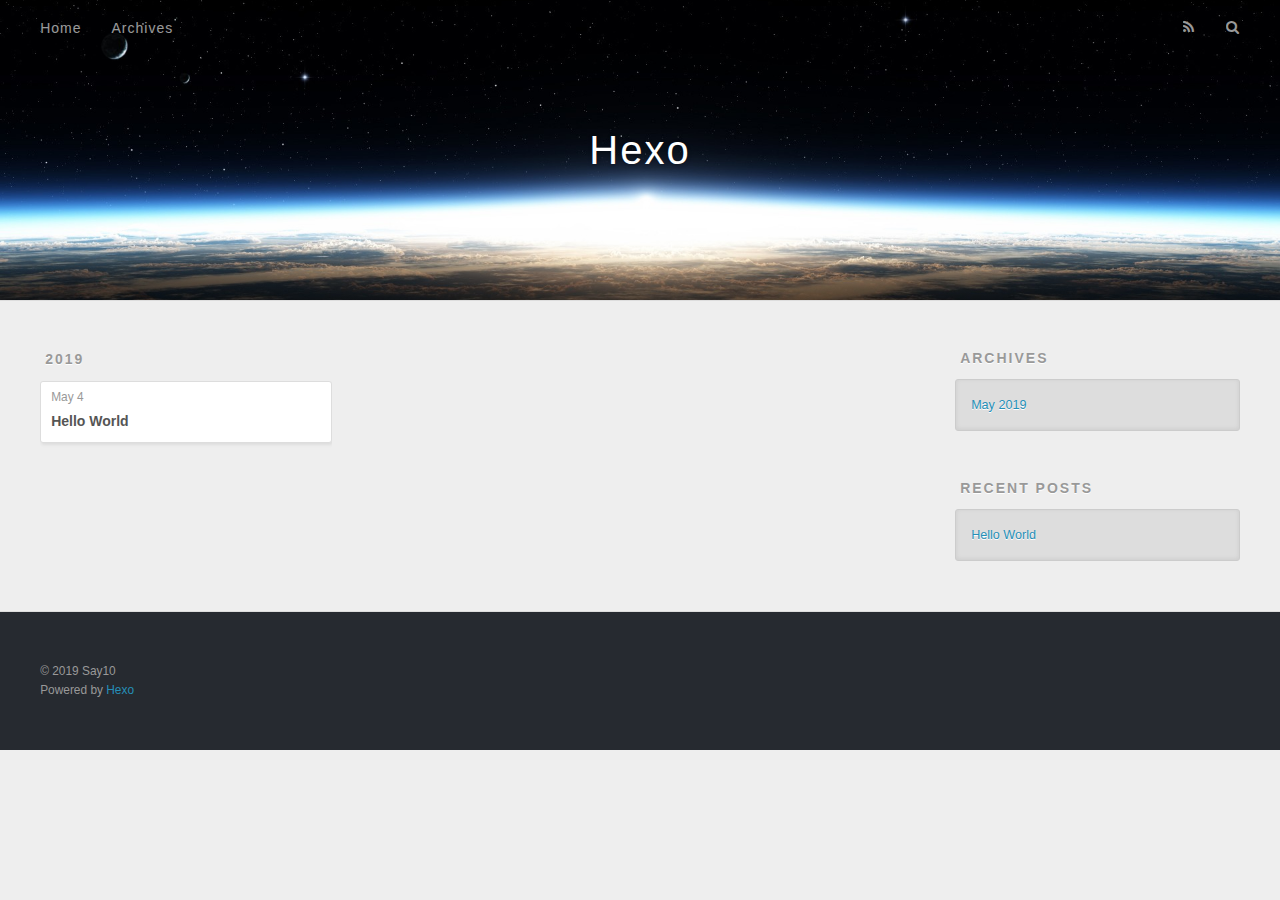
==== archives/index.html @ f23dee53 "Site updated: 2019-05-04 13:45:22" ====
<!DOCTYPE html>
<html>
<head><meta name="generator" content="Hexo 3.8.0">
  <meta charset="utf-8">
  

  
  <title>Archives | Hexo</title>
  <meta name="viewport" content="width=device-width, initial-scale=1, maximum-scale=1">
  <meta property="og:type" content="website">
<meta property="og:title" content="Hexo">
<meta property="og:url" content="https://netyas.github.io/archives/index.html">
<meta property="og:site_name" content="Hexo">
<meta property="og:locale" content="default">
<meta name="twitter:card" content="summary">
<meta name="twitter:title" content="Hexo">
  
    <link rel="alternate" href="/atom.xml" title="Hexo" type="application/atom+xml">
  
  
    <link rel="icon" href="/favicon.png">
  
  
    <link href="//fonts.googleapis.com/css?family=Source+Code+Pro" rel="stylesheet" type="text/css">
  
  <link rel="stylesheet" href="/css/style.css">
</head>
</html>
<body>
  <div id="container">
    <div id="wrap">
      <header id="header">
  <div id="banner"></div>
  <div id="header-outer" class="outer">
    <div id="header-title" class="inner">
      <h1 id="logo-wrap">
        <a href="/" id="logo">Hexo</a>
      </h1>
      
    </div>
    <div id="header-inner" class="inner">
      <nav id="main-nav">
        <a id="main-nav-toggle" class="nav-icon"></a>
        
          <a class="main-nav-link" href="/">Home</a>
        
          <a class="main-nav-link" href="/archives">Archives</a>
        
      </nav>
      <nav id="sub-nav">
        
          <a id="nav-rss-link" class="nav-icon" href="/atom.xml" title="RSS Feed"></a>
        
        <a id="nav-search-btn" class="nav-icon" title="Search"></a>
      </nav>
      <div id="search-form-wrap">
        <form action="//google.com/search" method="get" accept-charset="UTF-8" class="search-form"><input type="search" name="q" class="search-form-input" placeholder="Search"><button type="submit" class="search-form-submit">&#xF002;</button><input type="hidden" name="sitesearch" value="https://netyas.github.io"></form>
      </div>
    </div>
  </div>
</header>
      <div class="outer">
        <section id="main">
  
  
    
    
      
      
      <section class="archives-wrap">
        <div class="archive-year-wrap">
          <a href="/archives/2019" class="archive-year">2019</a>
        </div>
        <div class="archives">
    
    <article class="archive-article archive-type-post">
  <div class="archive-article-inner">
    <header class="archive-article-header">
      <a href="/2019/05/04/hello-world/" class="archive-article-date">
  <time datetime="2019-05-04T12:26:43.002Z" itemprop="datePublished">May 4</time>
</a>
      
  
    <h1 itemprop="name">
      <a class="archive-article-title" href="/2019/05/04/hello-world/">Hello World</a>
    </h1>
  

    </header>
  </div>
</article>
  
  
    </div></section>
  


</section>
        
          <aside id="sidebar">
  
    

  
    

  
    
  
    
  <div class="widget-wrap">
    <h3 class="widget-title">Archives</h3>
    <div class="widget">
      <ul class="archive-list"><li class="archive-list-item"><a class="archive-list-link" href="/archives/2019/05/">May 2019</a></li></ul>
    </div>
  </div>


  
    
  <div class="widget-wrap">
    <h3 class="widget-title">Recent Posts</h3>
    <div class="widget">
      <ul>
        
          <li>
            <a href="/2019/05/04/hello-world/">Hello World</a>
          </li>
        
      </ul>
    </div>
  </div>

  
</aside>
        
      </div>
      <footer id="footer">
  
  <div class="outer">
    <div id="footer-info" class="inner">
      &copy; 2019 Say10<br>
      Powered by <a href="http://hexo.io/" target="_blank">Hexo</a>
    </div>
  </div>
</footer>
    </div>
    <nav id="mobile-nav">
  
    <a href="/" class="mobile-nav-link">Home</a>
  
    <a href="/archives" class="mobile-nav-link">Archives</a>
  
</nav>
    

<script src="//ajax.googleapis.com/ajax/libs/jquery/2.0.3/jquery.min.js"></script>


  <link rel="stylesheet" href="/fancybox/jquery.fancybox.css">
  <script src="/fancybox/jquery.fancybox.pack.js"></script>


<script src="/js/script.js"></script>



  </div>
</body>
</html>
---- css/style.css ----
body {
  width: 100%;
}
body:before,
body:after {
  content: "";
  display: table;
}
body:after {
  clear: both;
}
html,
body,
div,
span,
applet,
object,
iframe,
h1,
h2,
h3,
h4,
h5,
h6,
p,
blockquote,
pre,
a,
abbr,
acronym,
address,
big,
cite,
code,
del,
dfn,
em,
img,
ins,
kbd,
q,
s,
samp,
small,
strike,
strong,
sub,
sup,
tt,
var,
dl,
dt,
dd,
ol,
ul,
li,
fieldset,
form,
label,
legend,
table,
caption,
tbody,
tfoot,
thead,
tr,
th,
td {
  margin: 0;
  padding: 0;
  border: 0;
  outline: 0;
  font-weight: inherit;
  font-style: inherit;
  font-family: inherit;
  font-size: 100%;
  vertical-align: baseline;
}
body {
  line-height: 1;
  color: #000;
  background: #fff;
}
ol,
ul {
  list-style: none;
}
table {
  border-collapse: separate;
  border-spacing: 0;
  vertical-align: middle;
}
caption,
th,
td {
  text-align: left;
  font-weight: normal;
  vertical-align: middle;
}
a img {
  border: none;
}
input,
button {
  margin: 0;
  padding: 0;
}
input::-moz-focus-inner,
button::-moz-focus-inner {
  border: 0;
  padding: 0;
}
@font-face {
  font-family: FontAwesome;
  font-style: normal;
  font-weight: normal;
  src: url("fonts/fontawesome-webfont.eot?v=#4.0.3");
  src: url("fonts/fontawesome-webfont.eot?#iefix&v=#4.0.3") format("embedded-opentype"), url("fonts/fontawesome-webfont.woff?v=#4.0.3") format("woff"), url("fonts/fontawesome-webfont.ttf?v=#4.0.3") format("truetype"), url("fonts/fontawesome-webfont.svg#fontawesomeregular?v=#4.0.3") format("svg");
}
html,
body,
#container {
  height: 100%;
}
body {
  background: #eee;
  font: 14px -apple-system, BlinkMacSystemFont, "Segoe UI", "Roboto", "Oxygen", "Ubuntu", "Cantarell", "Fira Sans", "Droid Sans", "Helvetica Neue", sans-serif;
  -webkit-text-size-adjust: 100%;
}
.outer {
  max-width: 1220px;
  margin: 0 auto;
  padding: 0 20px;
}
.outer:before,
.outer:after {
  content: "";
  display: table;
}
.outer:after {
  clear: both;
}
.inner {
  display: inline;
  float: left;
  width: 98.33333333333333%;
  margin: 0 0.833333333333333%;
}
.left,
.alignleft {
  float: left;
}
.right,
.alignright {
  float: right;
}
.clear {
  clear: both;
}
#container {
  position: relative;
}
.mobile-nav-on {
  overflow: hidden;
}
#wrap {
  height: 100%;
  width: 100%;
  position: absolute;
  top: 0;
  left: 0;
  -webkit-transition: 0.2s ease-out;
  -moz-transition: 0.2s ease-out;
  -ms-transition: 0.2s ease-out;
  transition: 0.2s ease-out;
  z-index: 1;
  background: #eee;
}
.mobile-nav-on #wrap {
  left: 280px;
}
@media screen and (min-width: 768px) {
  #main {
    display: inline;
    float: left;
    width: 73.33333333333333%;
    margin: 0 0.833333333333333%;
  }
}
.article-date,
.article-category-link,
.archive-year,
.widget-title {
  text-decoration: none;
  text-transform: uppercase;
  letter-spacing: 2px;
  color: #999;
  margin-bottom: 1em;
  margin-left: 5px;
  line-height: 1em;
  text-shadow: 0 1px #fff;
  font-weight: bold;
}
.article-inner,
.archive-article-inner {
  background: #fff;
  -webkit-box-shadow: 1px 2px 3px #ddd;
  box-shadow: 1px 2px 3px #ddd;
  border: 1px solid #ddd;
  border-radius: 3px;
}
.article-entry h1,
.widget h1 {
  font-size: 2em;
}
.article-entry h2,
.widget h2 {
  font-size: 1.5em;
}
.article-entry h3,
.widget h3 {
  font-size: 1.3em;
}
.article-entry h4,
.widget h4 {
  font-size: 1.2em;
}
.article-entry h5,
.widget h5 {
  font-size: 1em;
}
.article-entry h6,
.widget h6 {
  font-size: 1em;
  color: #999;
}
.article-entry hr,
.widget hr {
  border: 1px dashed #ddd;
}
.article-entry strong,
.widget strong {
  font-weight: bold;
}
.article-entry em,
.widget em,
.article-entry cite,
.widget cite {
  font-style: italic;
}
.article-entry sup,
.widget sup,
.article-entry sub,
.widget sub {
  font-size: 0.75em;
  line-height: 0;
  position: relative;
  vertical-align: baseline;
}
.article-entry sup,
.widget sup {
  top: -0.5em;
}
.article-entry sub,
.widget sub {
  bottom: -0.2em;
}
.article-entry small,
.widget small {
  font-size: 0.85em;
}
.article-entry acronym,
.widget acronym,
.article-entry abbr,
.widget abbr {
  border-bottom: 1px dotted;
}
.article-entry ul,
.widget ul,
.article-entry ol,
.widget ol,
.article-entry dl,
.widget dl {
  margin: 0 20px;
  line-height: 1.6em;
}
.article-entry ul ul,
.widget ul ul,
.article-entry ol ul,
.widget ol ul,
.article-entry ul ol,
.widget ul ol,
.article-entry ol ol,
.widget ol ol {
  margin-top: 0;
  margin-bottom: 0;
}
.article-entry ul,
.widget ul {
  list-style: disc;
}
.article-entry ol,
.widget ol {
  list-style: decimal;
}
.article-entry dt,
.widget dt {
  font-weight: bold;
}
#header {
  height: 300px;
  position: relative;
  border-bottom: 1px solid #ddd;
}
#header:before,
#header:after {
  content: "";
  position: absolute;
  left: 0;
  right: 0;
  height: 40px;
}
#header:before {
  top: 0;
  background: -webkit-linear-gradient(rgba(0,0,0,0.2), transparent);
  background: -moz-linear-gradient(rgba(0,0,0,0.2), transparent);
  background: -ms-linear-gradient(rgba(0,0,0,0.2), transparent);
  background: linear-gradient(rgba(0,0,0,0.2), transparent);
}
#header:after {
  bottom: 0;
  background: -webkit-linear-gradient(transparent, rgba(0,0,0,0.2));
  background: -moz-linear-gradient(transparent, rgba(0,0,0,0.2));
  background: -ms-linear-gradient(transparent, rgba(0,0,0,0.2));
  background: linear-gradient(transparent, rgba(0,0,0,0.2));
}
#header-outer {
  height: 100%;
  position: relative;
}
#header-inner {
  position: relative;
  overflow: hidden;
}
#banner {
  position: absolute;
  top: 0;
  left: 0;
  width: 100%;
  height: 100%;
  background: url("images/banner.jpg") center #000;
  -webkit-background-size: cover;
  -moz-background-size: cover;
  background-size: cover;
  z-index: -1;
}
#header-title {
  text-align: center;
  height: 40px;
  position: absolute;
  top: 50%;
  left: 0;
  margin-top: -20px;
}
#logo,
#subtitle {
  text-decoration: none;
  color: #fff;
  font-weight: 300;
  text-shadow: 0 1px 4px rgba(0,0,0,0.3);
}
#logo {
  font-size: 40px;
  line-height: 40px;
  letter-spacing: 2px;
}
#subtitle {
  font-size: 16px;
  line-height: 16px;
  letter-spacing: 1px;
}
#subtitle-wrap {
  margin-top: 16px;
}
#main-nav {
  float: left;
  margin-left: -15px;
}
.nav-icon,
.main-nav-link {
  float: left;
  color: #fff;
  opacity: 0.6;
  text-decoration: none;
  text-shadow: 0 1px rgba(0,0,0,0.2);
  -webkit-transition: opacity 0.2s;
  -moz-transition: opacity 0.2s;
  -ms-transition: opacity 0.2s;
  transition: opacity 0.2s;
  display: block;
  padding: 20px 15px;
}
.nav-icon:hover,
.main-nav-link:hover {
  opacity: 1;
}
.nav-icon {
  font-family: FontAwesome;
  text-align: center;
  font-size: 14px;
  width: 14px;
  height: 14px;
  padding: 20px 15px;
  position: relative;
  cursor: pointer;
}
.main-nav-link {
  font-weight: 300;
  letter-spacing: 1px;
}
@media screen and (max-width: 479px) {
  .main-nav-link {
    display: none;
  }
}
#main-nav-toggle {
  display: none;
}
#main-nav-toggle:before {
  content: "\f0c9";
}
@media screen and (max-width: 479px) {
  #main-nav-toggle {
    display: block;
  }
}
#sub-nav {
  float: right;
  margin-right: -15px;
}
#nav-rss-link:before {
  content: "\f09e";
}
#nav-search-btn:before {
  content: "\f002";
}
#search-form-wrap {
  position: absolute;
  top: 15px;
  width: 150px;
  height: 30px;
  right: -150px;
  opacity: 0;
  -webkit-transition: 0.2s ease-out;
  -moz-transition: 0.2s ease-out;
  -ms-transition: 0.2s ease-out;
  transition: 0.2s ease-out;
}
#search-form-wrap.on {
  opacity: 1;
  right: 0;
}
@media screen and (max-width: 479px) {
  #search-form-wrap {
    width: 100%;
    right: -100%;
  }
}
.search-form {
  position: absolute;
  top: 0;
  left: 0;
  right: 0;
  background: #fff;
  padding: 5px 15px;
  border-radius: 15px;
  -webkit-box-shadow: 0 0 10px rgba(0,0,0,0.3);
  box-shadow: 0 0 10px rgba(0,0,0,0.3);
}
.search-form-input {
  border: none;
  background: none;
  color: #555;
  width: 100%;
  font: 13px -apple-system, BlinkMacSystemFont, "Segoe UI", "Roboto", "Oxygen", "Ubuntu", "Cantarell", "Fira Sans", "Droid Sans", "Helvetica Neue", sans-serif;
  outline: none;
}
.search-form-input::-webkit-search-results-decoration,
.search-form-input::-webkit-search-cancel-button {
  -webkit-appearance: none;
}
.search-form-submit {
  position: absolute;
  top: 50%;
  right: 10px;
  margin-top: -7px;
  font: 13px FontAwesome;
  border: none;
  background: none;
  color: #bbb;
  cursor: pointer;
}
.search-form-submit:hover,
.search-form-submit:focus {
  color: #777;
}
.article {
  margin: 50px 0;
}
.article-inner {
  overflow: hidden;
}
.article-meta:before,
.article-meta:after {
  content: "";
  display: table;
}
.article-meta:after {
  clear: both;
}
.article-date {
  float: left;
}
.article-category {
  float: left;
  line-height: 1em;
  color: #ccc;
  text-shadow: 0 1px #fff;
  margin-left: 8px;
}
.article-category:before {
  content: "\2022";
}
.article-category-link {
  margin: 0 12px 1em;
}
.article-header {
  padding: 20px 20px 0;
}
.article-title {
  text-decoration: none;
  font-size: 2em;
  font-weight: bold;
  color: #555;
  line-height: 1.1em;
  -webkit-transition: color 0.2s;
  -moz-transition: color 0.2s;
  -ms-transition: color 0.2s;
  transition: color 0.2s;
}
a.article-title:hover {
  color: #258fb8;
}
.article-entry {
  color: #555;
  padding: 0 20px;
}
.article-entry:before,
.article-entry:after {
  content: "";
  display: table;
}
.article-entry:after {
  clear: both;
}
.article-entry p,
.article-entry table {
  line-height: 1.6em;
  margin: 1.6em 0;
}
.article-entry h1,
.article-entry h2,
.article-entry h3,
.article-entry h4,
.article-entry h5,
.article-entry h6 {
  font-weight: bold;
}
.article-entry h1,
.article-entry h2,
.article-entry h3,
.article-entry h4,
.article-entry h5,
.article-entry h6 {
  line-height: 1.1em;
  margin: 1.1em 0;
}
.article-entry a {
  color: #258fb8;
  text-decoration: none;
}
.article-entry a:hover {
  text-decoration: underline;
}
.article-entry ul,
.article-entry ol,
.article-entry dl {
  margin-top: 1.6em;
  margin-bottom: 1.6em;
}
.article-entry img,
.article-entry video {
  max-width: 100%;
  height: auto;
  display: block;
  margin: auto;
}
.article-entry iframe {
  border: none;
}
.article-entry table {
  width: 100%;
  border-collapse: collapse;
  border-spacing: 0;
}
.article-entry th {
  font-weight: bold;
  border-bottom: 3px solid #ddd;
  padding-bottom: 0.5em;
}
.article-entry td {
  border-bottom: 1px solid #ddd;
  padding: 10px 0;
}
.article-entry blockquote {
  font-family: Georgia, "Times New Roman", serif;
  font-size: 1.4em;
  margin: 1.6em 20px;
  text-align: center;
}
.article-entry blockquote footer {
  font-size: 14px;
  margin: 1.6em 0;
  font-family: -apple-system, BlinkMacSystemFont, "Segoe UI", "Roboto", "Oxygen", "Ubuntu", "Cantarell", "Fira Sans", "Droid Sans", "Helvetica Neue", sans-serif;
}
.article-entry blockquote footer cite:before {
  content: "—";
  padding: 0 0.5em;
}
.article-entry .pullquote {
  text-align: left;
  width: 45%;
  margin: 0;
}
.article-entry .pullquote.left {
  margin-left: 0.5em;
  margin-right: 1em;
}
.article-entry .pullquote.right {
  margin-right: 0.5em;
  margin-left: 1em;
}
.article-entry .caption {
  color: #999;
  display: block;
  font-size: 0.9em;
  margin-top: 0.5em;
  position: relative;
  text-align: center;
}
.article-entry .video-container {
  position: relative;
  padding-top: 56.25%;
  height: 0;
  overflow: hidden;
}
.article-entry .video-container iframe,
.article-entry .video-container object,
.article-entry .video-container embed {
  position: absolute;
  top: 0;
  left: 0;
  width: 100%;
  height: 100%;
  margin-top: 0;
}
.article-more-link a {
  display: inline-block;
  line-height: 1em;
  padding: 6px 15px;
  border-radius: 15px;
  background: #eee;
  color: #999;
  text-shadow: 0 1px #fff;
  text-decoration: none;
}
.article-more-link a:hover {
  background: #258fb8;
  color: #fff;
  text-decoration: none;
  text-shadow: 0 1px #1e7293;
}
.article-footer {
  font-size: 0.85em;
  line-height: 1.6em;
  border-top: 1px solid #ddd;
  padding-top: 1.6em;
  margin: 0 20px 20px;
}
.article-footer:before,
.article-footer:after {
  content: "";
  display: table;
}
.article-footer:after {
  clear: both;
}
.article-footer a {
  color: #999;
  text-decoration: none;
}
.article-footer a:hover {
  color: #555;
}
.article-tag-list-item {
  float: left;
  margin-right: 10px;
}
.article-tag-list-link:before {
  content: "#";
}
.article-comment-link {
  float: right;
}
.article-comment-link:before {
  content: "\f075";
  font-family: FontAwesome;
  padding-right: 8px;
}
.article-share-link {
  cursor: pointer;
  float: right;
  margin-left: 20px;
}
.article-share-link:before {
  content: "\f064";
  font-family: FontAwesome;
  padding-right: 6px;
}
#article-nav {
  position: relative;
}
#article-nav:before,
#article-nav:after {
  content: "";
  display: table;
}
#article-nav:after {
  clear: both;
}
@media screen and (min-width: 768px) {
  #article-nav {
    margin: 50px 0;
  }
  #article-nav:before {
    width: 8px;
    height: 8px;
    position: absolute;
    top: 50%;
    left: 50%;
    margin-top: -4px;
    margin-left: -4px;
    content: "";
    border-radius: 50%;
    background: #ddd;
    -webkit-box-shadow: 0 1px 2px #fff;
    box-shadow: 0 1px 2px #fff;
  }
}
.article-nav-link-wrap {
  text-decoration: none;
  text-shadow: 0 1px #fff;
  color: #999;
  -webkit-box-sizing: border-box;
  -moz-box-sizing: border-box;
  box-sizing: border-box;
  margin-top: 50px;
  text-align: center;
  display: block;
}
.article-nav-link-wrap:hover {
  color: #555;
}
@media screen and (min-width: 768px) {
  .article-nav-link-wrap {
    width: 50%;
    margin-top: 0;
  }
}
@media screen and (min-width: 768px) {
  #article-nav-newer {
    float: left;
    text-align: right;
    padding-right: 20px;
  }
}
@media screen and (min-width: 768px) {
  #article-nav-older {
    float: right;
    text-align: left;
    padding-left: 20px;
  }
}
.article-nav-caption {
  text-transform: uppercase;
  letter-spacing: 2px;
  color: #ddd;
  line-height: 1em;
  font-weight: bold;
}
#article-nav-newer .article-nav-caption {
  margin-right: -2px;
}
.article-nav-title {
  font-size: 0.85em;
  line-height: 1.6em;
  margin-top: 0.5em;
}
.article-share-box {
  position: absolute;
  display: none;
  background: #fff;
  -webkit-box-shadow: 1px 2px 10px rgba(0,0,0,0.2);
  box-shadow: 1px 2px 10px rgba(0,0,0,0.2);
  border-radius: 3px;
  margin-left: -145px;
  overflow: hidden;
  z-index: 1;
}
.article-share-box.on {
  display: block;
}
.article-share-input {
  width: 100%;
  background: none;
  -webkit-box-sizing: border-box;
  -moz-box-sizing: border-box;
  box-sizing: border-box;
  font: 14px -apple-system, BlinkMacSystemFont, "Segoe UI", "Roboto", "Oxygen", "Ubuntu", "Cantarell", "Fira Sans", "Droid Sans", "Helvetica Neue", sans-serif;
  padding: 0 15px;
  color: #555;
  outline: none;
  border: 1px solid #ddd;
  border-radius: 3px 3px 0 0;
  height: 36px;
  line-height: 36px;
}
.article-share-links {
  background: #eee;
}
.article-share-links:before,
.article-share-links:after {
  content: "";
  display: table;
}
.article-share-links:after {
  clear: both;
}
.article-share-twitter,
.article-share-facebook,
.article-share-pinterest,
.article-share-google {
  width: 50px;
  height: 36px;
  display: block;
  float: left;
  position: relative;
  color: #999;
  text-shadow: 0 1px #fff;
}
.article-share-twitter:before,
.article-share-facebook:before,
.article-share-pinterest:before,
.article-share-google:before {
  font-size: 20px;
  font-family: FontAwesome;
  width: 20px;
  height: 20px;
  position: absolute;
  top: 50%;
  left: 50%;
  margin-top: -10px;
  margin-left: -10px;
  text-align: center;
}
.article-share-twitter:hover,
.article-share-facebook:hover,
.article-share-pinterest:hover,
.article-share-google:hover {
  color: #fff;
}
.article-share-twitter:before {
  content: "\f099";
}
.article-share-twitter:hover {
  background: #00aced;
  text-shadow: 0 1px #008abe;
}
.article-share-facebook:before {
  content: "\f09a";
}
.article-share-facebook:hover {
  background: #3b5998;
  text-shadow: 0 1px #2f477a;
}
.article-share-pinterest:before {
  content: "\f0d2";
}
.article-share-pinterest:hover {
  background: #cb2027;
  text-shadow: 0 1px #a21a1f;
}
.article-share-google:before {
  content: "\f0d5";
}
.article-share-google:hover {
  background: #dd4b39;
  text-shadow: 0 1px #be3221;
}
.article-gallery {
  background: #000;
  position: relative;
}
.article-gallery-photos {
  position: relative;
  overflow: hidden;
}
.article-gallery-img {
  display: none;
  max-width: 100%;
}
.article-gallery-img:first-child {
  display: block;
}
.article-gallery-img.loaded {
  position: absolute;
  display: block;
}
.article-gallery-img img {
  display: block;
  max-width: 100%;
  margin: 0 auto;
}
#comments {
  background: #fff;
  -webkit-box-shadow: 1px 2px 3px #ddd;
  box-shadow: 1px 2px 3px #ddd;
  padding: 20px;
  border: 1px solid #ddd;
  border-radius: 3px;
  margin: 50px 0;
}
#comments a {
  color: #258fb8;
}
.archives-wrap {
  margin: 50px 0;
}
.archives:before,
.archives:after {
  content: "";
  display: table;
}
.archives:after {
  clear: both;
}
.archive-year-wrap {
  margin-bottom: 1em;
}
.archives {
  -webkit-column-gap: 10px;
  -moz-column-gap: 10px;
  column-gap: 10px;
}
@media screen and (min-width: 480px) and (max-width: 767px) {
  .archives {
    -webkit-column-count: 2;
    -moz-column-count: 2;
    column-count: 2;
  }
}
@media screen and (min-width: 768px) {
  .archives {
    -webkit-column-count: 3;
    -moz-column-count: 3;
    column-count: 3;
  }
}
.archive-article {
  -webkit-column-break-inside: avoid;
  page-break-inside: avoid;
  overflow: hidden;
  break-inside: avoid-column;
}
.archive-article-inner {
  padding: 10px;
  margin-bottom: 15px;
}
.archive-article-title {
  text-decoration: none;
  font-weight: bold;
  color: #555;
  -webkit-transition: color 0.2s;
  -moz-transition: color 0.2s;
  -ms-transition: color 0.2s;
  transition: color 0.2s;
  line-height: 1.6em;
}
.archive-article-title:hover {
  color: #258fb8;
}
.archive-article-footer {
  margin-top: 1em;
}
.archive-article-date {
  color: #999;
  text-decoration: none;
  font-size: 0.85em;
  line-height: 1em;
  margin-bottom: 0.5em;
  display: block;
}
#page-nav {
  margin: 50px auto;
  background: #fff;
  -webkit-box-shadow: 1px 2px 3px #ddd;
  box-shadow: 1px 2px 3px #ddd;
  border: 1px solid #ddd;
  border-radius: 3px;
  text-align: center;
  color: #999;
  overflow: hidden;
}
#page-nav:before,
#page-nav:after {
  content: "";
  display: table;
}
#page-nav:after {
  clear: both;
}
#page-nav a,
#page-nav span {
  padding: 10px 20px;
  line-height: 1;
  height: 2ex;
}
#page-nav a {
  color: #999;
  text-decoration: none;
}
#page-nav a:hover {
  background: #999;
  color: #fff;
}
#page-nav .prev {
  float: left;
}
#page-nav .next {
  float: right;
}
#page-nav .page-number {
  display: inline-block;
}
@media screen and (max-width: 479px) {
  #page-nav .page-number {
    display: none;
  }
}
#page-nav .current {
  color: #555;
  font-weight: bold;
}
#page-nav .space {
  color: #ddd;
}
#footer {
  background: #262a30;
  padding: 50px 0;
  border-top: 1px solid #ddd;
  color: #999;
}
#footer a {
  color: #258fb8;
  text-decoration: none;
}
#footer a:hover {
  text-decoration: underline;
}
#footer-info {
  line-height: 1.6em;
  font-size: 0.85em;
}
.article-entry pre,
.article-entry .highlight {
  background: #2d2d2d;
  margin: 0 -20px;
  padding: 15px 20px;
  border-style: solid;
  border-color: #ddd;
  border-width: 1px 0;
  overflow: auto;
  color: #ccc;
  line-height: 22.400000000000002px;
}
.article-entry .highlight .gutter pre,
.article-entry .gist .gist-file .gist-data .line-numbers {
  color: #666;
  font-size: 0.85em;
}
.article-entry pre,
.article-entry code {
  font-family: "Source Code Pro", Consolas, Monaco, Menlo, Consolas, monospace;
}
.article-entry code {
  background: #eee;
  text-shadow: 0 1px #fff;
  padding: 0 0.3em;
}
.article-entry pre code {
  background: none;
  text-shadow: none;
  padding: 0;
}
.article-entry .highlight pre {
  border: none;
  margin: 0;
  padding: 0;
}
.article-entry .highlight table {
  margin: 0;
  width: auto;
}
.article-entry .highlight td {
  border: none;
  padding: 0;
}
.article-entry .highlight figcaption {
  font-size: 0.85em;
  color: #999;
  line-height: 1em;
  margin-bottom: 1em;
}
.article-entry .highlight figcaption:before,
.article-entry .highlight figcaption:after {
  content: "";
  display: table;
}
.article-entry .highlight figcaption:after {
  clear: both;
}
.article-entry .highlight figcaption a {
  float: right;
}
.article-entry .highlight .gutter pre {
  text-align: right;
  padding-right: 20px;
}
.article-entry .highlight .line {
  height: 22.400000000000002px;
}
.article-entry .highlight .line.marked {
  background: #515151;
}
.article-entry .gist {
  margin: 0 -20px;
  border-style: solid;
  border-color: #ddd;
  border-width: 1px 0;
  background: #2d2d2d;
  padding: 15px 20px 15px 0;
}
.article-entry .gist .gist-file {
  border: none;
  font-family: "Source Code Pro", Consolas, Monaco, Menlo, Consolas, monospace;
  margin: 0;
}
.article-entry .gist .gist-file .gist-data {
  background: none;
  border: none;
}
.article-entry .gist .gist-file .gist-data .line-numbers {
  background: none;
  border: none;
  padding: 0 20px 0 0;
}
.article-entry .gist .gist-file .gist-data .line-data {
  padding: 0 !important;
}
.article-entry .gist .gist-file .highlight {
  margin: 0;
  padding: 0;
  border: none;
}
.article-entry .gist .gist-file .gist-meta {
  background: #2d2d2d;
  color: #999;
  font: 0.85em -apple-system, BlinkMacSystemFont, "Segoe UI", "Roboto", "Oxygen", "Ubuntu", "Cantarell", "Fira Sans", "Droid Sans", "Helvetica Neue", sans-serif;
  text-shadow: 0 0;
  padding: 0;
  margin-top: 1em;
  margin-left: 20px;
}
.article-entry .gist .gist-file .gist-meta a {
  color: #258fb8;
  font-weight: normal;
}
.article-entry .gist .gist-file .gist-meta a:hover {
  text-decoration: underline;
}
pre .comment,
pre .title {
  color: #999;
}
pre .variable,
pre .attribute,
pre .tag,
pre .regexp,
pre .ruby .constant,
pre .xml .tag .title,
pre .xml .pi,
pre .xml .doctype,
pre .html .doctype,
pre .css .id,
pre .css .class,
pre .css .pseudo {
  color: #f2777a;
}
pre .number,
pre .preprocessor,
pre .built_in,
pre .literal,
pre .params,
pre .constant {
  color: #f99157;
}
pre .class,
pre .ruby .class .title,
pre .css .rules .attribute {
  color: #9c9;
}
pre .string,
pre .value,
pre .inheritance,
pre .header,
pre .ruby .symbol,
pre .xml .cdata {
  color: #9c9;
}
pre .css .hexcolor {
  color: #6cc;
}
pre .function,
pre .python .decorator,
pre .python .title,
pre .ruby .function .title,
pre .ruby .title .keyword,
pre .perl .sub,
pre .javascript .title,
pre .coffeescript .title {
  color: #69c;
}
pre .keyword,
pre .javascript .function {
  color: #c9c;
}
@media screen and (max-width: 479px) {
  #mobile-nav {
    position: absolute;
    top: 0;
    left: 0;
    width: 280px;
    height: 100%;
    background: #191919;
    border-right: 1px solid #fff;
  }
}
@media screen and (max-width: 479px) {
  .mobile-nav-link {
    display: block;
    color: #999;
    text-decoration: none;
    padding: 15px 20px;
    font-weight: bold;
  }
  .mobile-nav-link:hover {
    color: #fff;
  }
}
@media screen and (min-width: 768px) {
  #sidebar {
    display: inline;
    float: left;
    width: 23.333333333333332%;
    margin: 0 0.833333333333333%;
  }
}
.widget-wrap {
  margin: 50px 0;
}
.widget {
  color: #777;
  text-shadow: 0 1px #fff;
  background: #ddd;
  -webkit-box-shadow: 0 -1px 4px #ccc inset;
  box-shadow: 0 -1px 4px #ccc inset;
  border: 1px solid #ccc;
  padding: 15px;
  border-radius: 3px;
}
.widget a {
  color: #258fb8;
  text-decoration: none;
}
.widget a:hover {
  text-decoration: underline;
}
.widget ul ul,
.widget ol ul,
.widget dl ul,
.widget ul ol,
.widget ol ol,
.widget dl ol,
.widget ul dl,
.widget ol dl,
.widget dl dl {
  margin-left: 15px;
  list-style: disc;
}
.widget {
  line-height: 1.6em;
  word-wrap: break-word;
  font-size: 0.9em;
}
.widget ul,
.widget ol {
  list-style: none;
  margin: 0;
}
.widget ul ul,
.widget ol ul,
.widget ul ol,
.widget ol ol {
  margin: 0 20px;
}
.widget ul ul,
.widget ol ul {
  list-style: disc;
}
.widget ul ol,
.widget ol ol {
  list-style: decimal;
}
.category-list-count,
.tag-list-count,
.archive-list-count {
  padding-left: 5px;
  color: #999;
  font-size: 0.85em;
}
.category-list-count:before,
.tag-list-count:before,
.archive-list-count:before {
  content: "(";
}
.category-list-count:after,
.tag-list-count:after,
.archive-list-count:after {
  content: ")";
}
.tagcloud a {
  margin-right: 5px;
  display: inline-block;
}
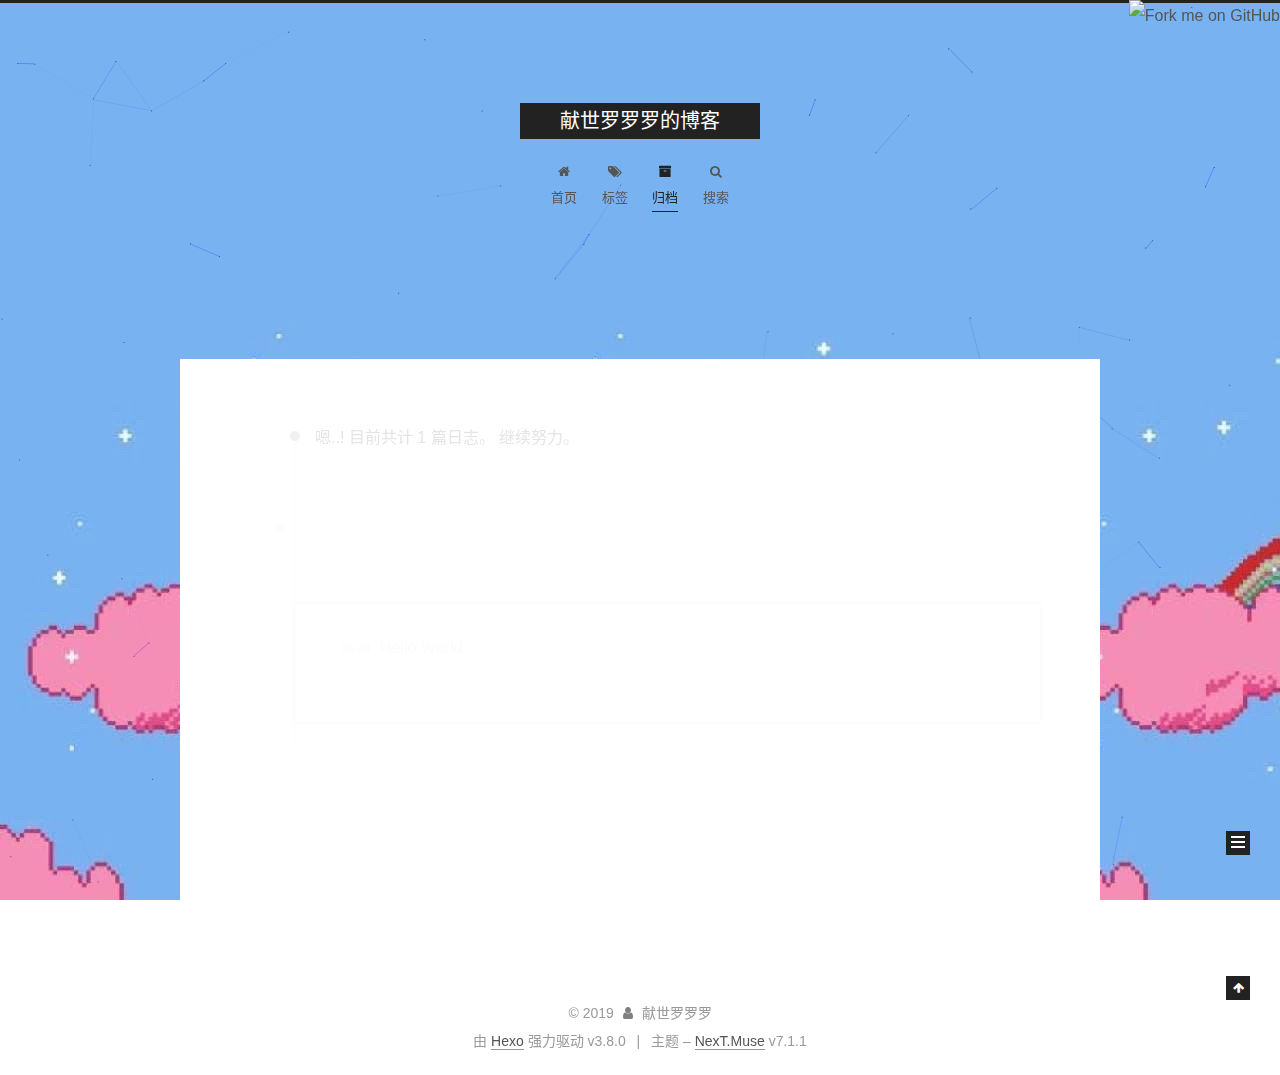
==== commit 7af7642e: "Site updated: 2019-05-05 02:42:37" ====
--- a/archives/index.html
+++ b/archives/index.html
@@ -1,170 +1,1120 @@
 <!DOCTYPE html>
-<html>
+
+
+
+
+
+
+
+
+
+
+
+
+  
+
+
+<html class="theme-next muse use-motion" lang="zh-CN">
 <head><meta name="generator" content="Hexo 3.8.0">
-  <meta charset="utf-8">
-  
-
-  
-  <title>Archives | Hexo</title>
-  <meta name="viewport" content="width=device-width, initial-scale=1, maximum-scale=1">
+  <meta charset="UTF-8">
+<meta http-equiv="X-UA-Compatible" content="IE=edge">
+<meta name="viewport" content="width=device-width, initial-scale=1, maximum-scale=2">
+<meta name="theme-color" content="#222">
+
+
+
+
+
+
+
+
+
+
+
+
+
+
+
+
+
+
+
+
+
+
+
+
+<link rel="stylesheet" href="/lib/font-awesome/css/font-awesome.min.css?v=4.6.2">
+
+<link rel="stylesheet" href="/css/main.css?v=7.1.1">
+
+
+  <link rel="apple-touch-icon" sizes="180x180" href="/images/apple-touch-icon-next.png?v=7.1.1">
+
+
+  <link rel="icon" type="image/png" sizes="32x32" href="/images/favicon-32x32-next.png?v=7.1.1">
+
+
+  <link rel="icon" type="image/png" sizes="16x16" href="/images/favicon-16x16-next.png?v=7.1.1">
+
+
+  <link rel="mask-icon" href="/images/logo.svg?v=7.1.1" color="#222">
+
+
+
+
+
+
+
+<script id="hexo.configurations">
+  var NexT = window.NexT || {};
+  var CONFIG = {
+    root: '/',
+    scheme: 'Muse',
+    version: '7.1.1',
+    sidebar: {"position":"left","display":"post","offset":12,"onmobile":false,"dimmer":false},
+    back2top: true,
+    back2top_sidebar: false,
+    fancybox: false,
+    fastclick: false,
+    lazyload: false,
+    tabs: true,
+    motion: {"enable":true,"async":false,"transition":{"post_block":"fadeIn","post_header":"slideDownIn","post_body":"slideDownIn","coll_header":"slideLeftIn","sidebar":"slideUpIn"}},
+    algolia: {
+      applicationID: '',
+      apiKey: '',
+      indexName: '',
+      hits: {"per_page":10},
+      labels: {"input_placeholder":"Search for Posts","hits_empty":"We didn't find any results for the search: ${query}","hits_stats":"${hits} results found in ${time} ms"}
+    }
+  };
+</script>
+
+
+  
+
+
+
+
   <meta property="og:type" content="website">
-<meta property="og:title" content="Hexo">
+<meta property="og:title" content="献世罗罗罗的博客">
 <meta property="og:url" content="https://netyas.github.io/archives/index.html">
-<meta property="og:site_name" content="Hexo">
-<meta property="og:locale" content="default">
+<meta property="og:site_name" content="献世罗罗罗的博客">
+<meta property="og:locale" content="zh-CN">
 <meta name="twitter:card" content="summary">
-<meta name="twitter:title" content="Hexo">
-  
-    <link rel="alternate" href="/atom.xml" title="Hexo" type="application/atom+xml">
-  
-  
-    <link rel="icon" href="/favicon.png">
-  
-  
-    <link href="//fonts.googleapis.com/css?family=Source+Code+Pro" rel="stylesheet" type="text/css">
-  
-  <link rel="stylesheet" href="/css/style.css">
+<meta name="twitter:title" content="献世罗罗罗的博客">
+
+
+
+  <link rel="alternate" href="/atom.xml" title="献世罗罗罗的博客" type="application/atom+xml">
+
+
+
+  
+  
+  <link rel="canonical" href="https://netyas.github.io/archives/">
+
+
+
+<script id="page.configurations">
+  CONFIG.page = {
+    sidebar: "",
+  };
+</script>
+
+  <title>归档 | 献世罗罗罗的博客</title>
+  
+
+
+
+
+
+
+
+
+
+
+
+
+  <noscript>
+  <style>
+  .use-motion .motion-element,
+  .use-motion .brand,
+  .use-motion .menu-item,
+  .sidebar-inner,
+  .use-motion .post-block,
+  .use-motion .pagination,
+  .use-motion .comments,
+  .use-motion .post-header,
+  .use-motion .post-body,
+  .use-motion .collection-title { opacity: initial; }
+
+  .use-motion .logo,
+  .use-motion .site-title,
+  .use-motion .site-subtitle {
+    opacity: initial;
+    top: initial;
+  }
+
+  .use-motion .logo-line-before i { left: initial; }
+  .use-motion .logo-line-after i { right: initial; }
+  </style>
+</noscript>
+
 </head>
-</html>
-<body>
-  <div id="container">
-    <div id="wrap">
-      <header id="header">
-  <div id="banner"></div>
-  <div id="header-outer" class="outer">
-    <div id="header-title" class="inner">
-      <h1 id="logo-wrap">
-        <a href="/" id="logo">Hexo</a>
-      </h1>
-      
+
+<body itemscope itemtype="http://schema.org/WebPage" lang="zh-CN">
+
+  
+  
+    
+  
+
+  <div class="container sidebar-position-left page-archive">
+    <div class="headband"></div>
+
+    <a href="https://github.com/netyas"><img style="position: absolute;top: 0;right: 0;border: 0" src="https://github.blog/wp-content/uploads/2008/12/forkme_right_darkblue_121621.png?resize=149%2C149" class="attachment-full size-full" alt="Fork me on GitHub" data-recalc-dims="1"></a>
+
+    <header id="header" class="header" itemscope itemtype="http://schema.org/WPHeader">
+      <div class="header-inner"><div class="site-brand-wrapper">
+  <div class="site-meta">
+    
+
+    <div class="custom-logo-site-title">
+      <a href="/" class="brand" rel="start">
+        <span class="logo-line-before"><i></i></span>
+        <span class="site-title">献世罗罗罗的博客</span>
+        <span class="logo-line-after"><i></i></span>
+      </a>
     </div>
-    <div id="header-inner" class="inner">
-      <nav id="main-nav">
-        <a id="main-nav-toggle" class="nav-icon"></a>
-        
-          <a class="main-nav-link" href="/">Home</a>
-        
-          <a class="main-nav-link" href="/archives">Archives</a>
-        
-      </nav>
-      <nav id="sub-nav">
-        
-          <a id="nav-rss-link" class="nav-icon" href="/atom.xml" title="RSS Feed"></a>
-        
-        <a id="nav-search-btn" class="nav-icon" title="Search"></a>
-      </nav>
-      <div id="search-form-wrap">
-        <form action="//google.com/search" method="get" accept-charset="UTF-8" class="search-form"><input type="search" name="q" class="search-form-input" placeholder="Search"><button type="submit" class="search-form-submit">&#xF002;</button><input type="hidden" name="sitesearch" value="https://netyas.github.io"></form>
-      </div>
+    
+    
+  </div>
+
+  <div class="site-nav-toggle">
+    <button aria-label="切换导航栏">
+      <span class="btn-bar"></span>
+      <span class="btn-bar"></span>
+      <span class="btn-bar"></span>
+    </button>
+  </div>
+</div>
+
+
+
+<nav class="site-nav">
+  
+    <ul id="menu" class="menu">
+      
+        
+        
+        
+          
+          <li class="menu-item menu-item-home">
+
+    
+    
+    
+      
+    
+
+    
+
+    <a href="/" rel="section"><i class="menu-item-icon fa fa-fw fa-home"></i> <br>首页</a>
+
+  </li>
+        
+        
+        
+          
+          <li class="menu-item menu-item-tags">
+
+    
+    
+    
+      
+    
+
+    
+
+    <a href="/tags/" rel="section"><i class="menu-item-icon fa fa-fw fa-tags"></i> <br>标签</a>
+
+  </li>
+        
+        
+        
+          
+          <li class="menu-item menu-item-archives menu-item-active">
+
+    
+    
+    
+      
+    
+
+    
+
+    <a href="/archives/" rel="section"><i class="menu-item-icon fa fa-fw fa-archive"></i> <br>归档</a>
+
+  </li>
+
+      
+      
+        <li class="menu-item menu-item-search">
+          
+            <a href="javascript:;" class="popup-trigger">
+          
+            
+              <i class="menu-item-icon fa fa-search fa-fw"></i> <br>搜索</a>
+        </li>
+      
+    </ul>
+  
+
+  
+    
+
+    
+    
+      
+      
+    
+      
+      
+    
+      
+      
+    
+    
+
+  
+
+
+  
+
+  
+    <div class="site-search">
+      
+  <div class="popup search-popup local-search-popup">
+  <div class="local-search-header clearfix">
+    <span class="search-icon">
+      <i class="fa fa-search"></i>
+    </span>
+    <span class="popup-btn-close">
+      <i class="fa fa-times-circle"></i>
+    </span>
+    <div class="local-search-input-wrapper">
+      <input autocomplete="off" placeholder="搜索..." spellcheck="false" type="text" id="local-search-input">
     </div>
   </div>
-</header>
-      <div class="outer">
-        <section id="main">
-  
-  
-    
-    
-      
-      
-      <section class="archives-wrap">
-        <div class="archive-year-wrap">
-          <a href="/archives/2019" class="archive-year">2019</a>
-        </div>
-        <div class="archives">
-    
-    <article class="archive-article archive-type-post">
-  <div class="archive-article-inner">
-    <header class="archive-article-header">
-      <a href="/2019/05/04/hello-world/" class="archive-article-date">
-  <time datetime="2019-05-04T12:26:43.002Z" itemprop="datePublished">May 4</time>
-</a>
-      
-  
-    <h1 itemprop="name">
-      <a class="archive-article-title" href="/2019/05/04/hello-world/">Hello World</a>
-    </h1>
-  
-
+  <div id="local-search-result"></div>
+</div>
+
+
+
+    </div>
+  
+</nav>
+
+
+
+  
+
+
+
+</div>
     </header>
-  </div>
-</article>
-  
-  
-    </div></section>
-  
-
-
-</section>
-        
-          <aside id="sidebar">
-  
-    
-
-  
-    
-
-  
-    
-  
-    
-  <div class="widget-wrap">
-    <h3 class="widget-title">Archives</h3>
-    <div class="widget">
-      <ul class="archive-list"><li class="archive-list-item"><a class="archive-list-link" href="/archives/2019/05/">May 2019</a></li></ul>
+
+    
+
+
+    <main id="main" class="main">
+      <div class="main-inner">
+        <div class="content-wrap">
+          
+          <div id="content" class="content">
+            
+
+  
+  
+  
+  <div class="post-block archive">
+    <div id="posts" class="posts-collapse">
+      <span class="archive-move-on"></span>
+
+      
+      <span class="archive-page-counter">
+        
+        
+        
+          
+        
+        嗯..! 目前共计 1 篇日志。 继续努力。
+      </span>
+      
+
+      
+
+        
+        
+        
+
+        
+          
+          <div class="collection-title">
+            <h1 class="archive-year" id="archive-year-2019">2019</h1>
+          </div>
+        
+        
+
+        
+
+  <article class="post post-type-normal" itemscope itemtype="http://schema.org/Article">
+    <header class="post-header">
+
+      <h2 class="post-title">
+        
+          <a class="post-title-link" href="/2019/05/04/hello-world/" itemprop="url">
+            
+              <span itemprop="name">Hello World</span>
+            
+          </a>
+        
+      </h2>
+
+      <div class="post-meta">
+        <time class="post-time" itemprop="dateCreated" datetime="2019-05-04T20:26:43+08:00" content="2019-05-04">
+          05-04
+        </time>
+      </div>
+
+    </header>
+  </article>
+
+
+
+      
+
     </div>
   </div>
-
-
-  
-    
-  <div class="widget-wrap">
-    <h3 class="widget-title">Recent Posts</h3>
-    <div class="widget">
-      <ul>
-        
-          <li>
-            <a href="/2019/05/04/hello-world/">Hello World</a>
-          </li>
-        
-      </ul>
+  
+  
+  
+
+  
+
+
+
+          </div>
+          
+
+        </div>
+        
+          
+  
+  <div class="sidebar-toggle">
+    <div class="sidebar-toggle-line-wrap">
+      <span class="sidebar-toggle-line sidebar-toggle-line-first"></span>
+      <span class="sidebar-toggle-line sidebar-toggle-line-middle"></span>
+      <span class="sidebar-toggle-line sidebar-toggle-line-last"></span>
     </div>
   </div>
 
-  
-</aside>
-        
+  <aside id="sidebar" class="sidebar">
+    <div class="sidebar-inner">
+
+      
+
+      
+
+      <div class="site-overview-wrap sidebar-panel sidebar-panel-active">
+        <div class="site-overview">
+          <div class="site-author motion-element" itemprop="author" itemscope itemtype="http://schema.org/Person">
+            
+              <img class="site-author-image" itemprop="image" src="/images/avatar.png" alt="献世罗罗罗">
+            
+              <p class="site-author-name" itemprop="name">献世罗罗罗</p>
+              <div class="site-description motion-element" itemprop="description"></div>
+          </div>
+
+          
+            <nav class="site-state motion-element">
+              
+                <div class="site-state-item site-state-posts">
+                
+                  <a href="/archives/">
+                
+                    <span class="site-state-item-count">1</span>
+                    <span class="site-state-item-name">日志</span>
+                  </a>
+                </div>
+              
+
+              
+
+              
+            </nav>
+          
+
+          
+            <div class="feed-link motion-element">
+              <a href="/atom.xml" rel="alternate">
+                <i class="fa fa-rss"></i>
+                RSS
+              </a>
+            </div>
+          
+
+          
+
+          
+            <div class="links-of-author motion-element">
+              
+                <span class="links-of-author-item">
+                  
+                  
+                    
+                  
+                  
+                    
+                  
+                  <a href="https://github.com/netyas" title="GitHub &rarr; https://github.com/netyas" rel="noopener" target="_blank"><i class="fa fa-fw fa-github"></i>GitHub</a>
+                </span>
+              
+                <span class="links-of-author-item">
+                  
+                  
+                    
+                  
+                  
+                    
+                  
+                  <a href="mailto:netyas@163.com" title="E-Mail &rarr; mailto:netyas@163.com" rel="noopener" target="_blank"><i class="fa fa-fw fa-envelope"></i>E-Mail</a>
+                </span>
+              
+            </div>
+          
+
+          
+
+          
+          
+
+         <iframe frameborder="no" border="0" marginwidth="0" marginheight="0" width="330" height="86" src="//music.163.com/outchain/player?type=2&id=468878432&auto=1&height=66"></iframe>
+
+          
+            
+          
+          
+
+        </div>
       </div>
-      <footer id="footer">
-  
-  <div class="outer">
-    <div id="footer-info" class="inner">
-      &copy; 2019 Say10<br>
-      Powered by <a href="http://hexo.io/" target="_blank">Hexo</a>
+
+      
+
+      
+
     </div>
+  </aside>
+  
+
+
+        
+      </div>
+    </main>
+
+    <footer id="footer" class="footer">
+      <div class="footer-inner">
+        <div class="copyright">&copy; <span itemprop="copyrightYear">2019</span>
+  <span class="with-love" id="animate">
+    <i class="fa fa-user"></i>
+  </span>
+  <span class="author" itemprop="copyrightHolder">献世罗罗罗</span>
+
+  
+
+  
+</div>
+
+
+  <div class="powered-by">由 <a href="https://hexo.io" class="theme-link" rel="noopener" target="_blank">Hexo</a> 强力驱动 v3.8.0</div>
+
+
+
+  <span class="post-meta-divider">|</span>
+
+
+
+  <div class="theme-info">主题 – <a href="https://theme-next.org" class="theme-link" rel="noopener" target="_blank">NexT.Muse</a> v7.1.1</div>
+
+
+
+
+        
+
+
+
+
+
+
+
+
+        
+      </div>
+    </footer>
+
+    
+      <div class="back-to-top">
+        <i class="fa fa-arrow-up"></i>
+        
+      </div>
+    
+
+    
+
+    
+
+    
   </div>
-</footer>
-    </div>
-    <nav id="mobile-nav">
-  
-    <a href="/" class="mobile-nav-link">Home</a>
-  
-    <a href="/archives" class="mobile-nav-link">Archives</a>
-  
-</nav>
-    
-
-<script src="//ajax.googleapis.com/ajax/libs/jquery/2.0.3/jquery.min.js"></script>
-
-
-  <link rel="stylesheet" href="/fancybox/jquery.fancybox.css">
-  <script src="/fancybox/jquery.fancybox.pack.js"></script>
-
-
-<script src="/js/script.js"></script>
-
-
-
-  </div>
-</body>
-</html>+
+  
+ 
+
+
+  
+
+<script>
+  if (Object.prototype.toString.call(window.Promise) !== '[object Function]') {
+    window.Promise = null;
+  }
+</script>
+
+
+
+
+
+
+
+
+
+
+
+
+
+
+  
+    
+    
+  
+  <script color="0,0,255" opacity="0.5" zindex="-1" count="99" src="/lib/canvas-nest/canvas-nest.min.js"></script>
+
+
+
+
+
+
+
+
+
+
+
+
+
+  
+  <script src="/lib/jquery/index.js?v=2.1.3"></script>
+
+  
+  <script src="/lib/velocity/velocity.min.js?v=1.2.1"></script>
+
+  
+  <script src="/lib/velocity/velocity.ui.min.js?v=1.2.1"></script>
+
+
+  
+
+
+  <script src="/js/utils.js?v=7.1.1"></script>
+
+  <script src="/js/motion.js?v=7.1.1"></script>
+
+
+
+  
+  
+
+
+  <script src="/js/schemes/muse.js?v=7.1.1"></script>
+
+
+
+  
+
+  
+
+
+  <script src="/js/next-boot.js?v=7.1.1"></script>
+
+
+  
+
+  
+
+  
+
+  
+  
+
+<script src="//cdn1.lncld.net/static/js/3.11.1/av-min.js"></script>
+
+
+
+<script src="//unpkg.com/valine/dist/Valine.min.js"></script>
+
+<script>
+  var GUEST = ['nick', 'mail', 'link'];
+  var guest = 'nick,mail,link';
+  guest = guest.split(',').filter(function(item) {
+    return GUEST.indexOf(item) > -1;
+  });
+  new Valine({
+    el: '#comments',
+    verify: false,
+    notify: false,
+    appId: 'IHuYURWLzb0LCawc2v39mYOA-gzGzoHsz',
+    appKey: 'gp4tcaAvC1T7pywReuDVLISx',
+    placeholder: 'Just go go',
+    avatar: 'mm',
+    meta: guest,
+    pageSize: '10' || 10,
+    visitor: false,
+    lang: '' || 'zh-cn'
+  });
+</script>
+
+
+
+
+
+  
+  <script>
+    // Popup Window;
+    var isfetched = false;
+    var isXml = true;
+    // Search DB path;
+    var search_path = "search.xml";
+    if (search_path.length === 0) {
+      search_path = "search.xml";
+    } else if (/json$/i.test(search_path)) {
+      isXml = false;
+    }
+    var path = "/" + search_path;
+    // monitor main search box;
+
+    var onPopupClose = function (e) {
+      $('.popup').hide();
+      $('#local-search-input').val('');
+      $('.search-result-list').remove();
+      $('#no-result').remove();
+      $(".local-search-pop-overlay").remove();
+      $('body').css('overflow', '');
+    }
+
+    function proceedsearch() {
+      $("body")
+        .append('<div class="search-popup-overlay local-search-pop-overlay"></div>')
+        .css('overflow', 'hidden');
+      $('.search-popup-overlay').click(onPopupClose);
+      $('.popup').toggle();
+      var $localSearchInput = $('#local-search-input');
+      $localSearchInput.attr("autocapitalize", "none");
+      $localSearchInput.attr("autocorrect", "off");
+      $localSearchInput.focus();
+    }
+
+    // search function;
+    var searchFunc = function(path, search_id, content_id) {
+      'use strict';
+
+      // start loading animation
+      $("body")
+        .append('<div class="search-popup-overlay local-search-pop-overlay">' +
+          '<div id="search-loading-icon">' +
+          '<i class="fa fa-spinner fa-pulse fa-5x fa-fw"></i>' +
+          '</div>' +
+          '</div>')
+        .css('overflow', 'hidden');
+      $("#search-loading-icon").css('margin', '20% auto 0 auto').css('text-align', 'center');
+
+      
+
+      $.ajax({
+        url: path,
+        dataType: isXml ? "xml" : "json",
+        async: true,
+        success: function(res) {
+          // get the contents from search data
+          isfetched = true;
+          $('.popup').detach().appendTo('.header-inner');
+          var datas = isXml ? $("entry", res).map(function() {
+            return {
+              title: $("title", this).text(),
+              content: $("content",this).text(),
+              url: $("url" , this).text()
+            };
+          }).get() : res;
+          var input = document.getElementById(search_id);
+          var resultContent = document.getElementById(content_id);
+          var inputEventFunction = function() {
+            var searchText = input.value.trim().toLowerCase();
+            var keywords = searchText.split(/[\s\-]+/);
+            if (keywords.length > 1) {
+              keywords.push(searchText);
+            }
+            var resultItems = [];
+            if (searchText.length > 0) {
+              // perform local searching
+              datas.forEach(function(data) {
+                var isMatch = false;
+                var hitCount = 0;
+                var searchTextCount = 0;
+                var title = data.title.trim();
+                var titleInLowerCase = title.toLowerCase();
+                var content = data.content.trim().replace(/<[^>]+>/g,"");
+                
+                var contentInLowerCase = content.toLowerCase();
+                var articleUrl = decodeURIComponent(data.url).replace(/\/{2,}/g, '/');
+                var indexOfTitle = [];
+                var indexOfContent = [];
+                // only match articles with not empty titles
+                if(title != '') {
+                  keywords.forEach(function(keyword) {
+                    function getIndexByWord(word, text, caseSensitive) {
+                      var wordLen = word.length;
+                      if (wordLen === 0) {
+                        return [];
+                      }
+                      var startPosition = 0, position = [], index = [];
+                      if (!caseSensitive) {
+                        text = text.toLowerCase();
+                        word = word.toLowerCase();
+                      }
+                      while ((position = text.indexOf(word, startPosition)) > -1) {
+                        index.push({position: position, word: word});
+                        startPosition = position + wordLen;
+                      }
+                      return index;
+                    }
+
+                    indexOfTitle = indexOfTitle.concat(getIndexByWord(keyword, titleInLowerCase, false));
+                    indexOfContent = indexOfContent.concat(getIndexByWord(keyword, contentInLowerCase, false));
+                  });
+                  if (indexOfTitle.length > 0 || indexOfContent.length > 0) {
+                    isMatch = true;
+                    hitCount = indexOfTitle.length + indexOfContent.length;
+                  }
+                }
+
+                // show search results
+
+                if (isMatch) {
+                  // sort index by position of keyword
+
+                  [indexOfTitle, indexOfContent].forEach(function (index) {
+                    index.sort(function (itemLeft, itemRight) {
+                      if (itemRight.position !== itemLeft.position) {
+                        return itemRight.position - itemLeft.position;
+                      } else {
+                        return itemLeft.word.length - itemRight.word.length;
+                      }
+                    });
+                  });
+
+                  // merge hits into slices
+
+                  function mergeIntoSlice(text, start, end, index) {
+                    var item = index[index.length - 1];
+                    var position = item.position;
+                    var word = item.word;
+                    var hits = [];
+                    var searchTextCountInSlice = 0;
+                    while (position + word.length <= end && index.length != 0) {
+                      if (word === searchText) {
+                        searchTextCountInSlice++;
+                      }
+                      hits.push({position: position, length: word.length});
+                      var wordEnd = position + word.length;
+
+                      // move to next position of hit
+
+                      index.pop();
+                      while (index.length != 0) {
+                        item = index[index.length - 1];
+                        position = item.position;
+                        word = item.word;
+                        if (wordEnd > position) {
+                          index.pop();
+                        } else {
+                          break;
+                        }
+                      }
+                    }
+                    searchTextCount += searchTextCountInSlice;
+                    return {
+                      hits: hits,
+                      start: start,
+                      end: end,
+                      searchTextCount: searchTextCountInSlice
+                    };
+                  }
+
+                  var slicesOfTitle = [];
+                  if (indexOfTitle.length != 0) {
+                    slicesOfTitle.push(mergeIntoSlice(title, 0, title.length, indexOfTitle));
+                  }
+
+                  var slicesOfContent = [];
+                  while (indexOfContent.length != 0) {
+                    var item = indexOfContent[indexOfContent.length - 1];
+                    var position = item.position;
+                    var word = item.word;
+                    // cut out 100 characters
+                    var start = position - 20;
+                    var end = position + 80;
+                    if(start < 0){
+                      start = 0;
+                    }
+                    if (end < position + word.length) {
+                      end = position + word.length;
+                    }
+                    if(end > content.length){
+                      end = content.length;
+                    }
+                    slicesOfContent.push(mergeIntoSlice(content, start, end, indexOfContent));
+                  }
+
+                  // sort slices in content by search text's count and hits' count
+
+                  slicesOfContent.sort(function (sliceLeft, sliceRight) {
+                    if (sliceLeft.searchTextCount !== sliceRight.searchTextCount) {
+                      return sliceRight.searchTextCount - sliceLeft.searchTextCount;
+                    } else if (sliceLeft.hits.length !== sliceRight.hits.length) {
+                      return sliceRight.hits.length - sliceLeft.hits.length;
+                    } else {
+                      return sliceLeft.start - sliceRight.start;
+                    }
+                  });
+
+                  // select top N slices in content
+
+                  var upperBound = parseInt('1');
+                  if (upperBound >= 0) {
+                    slicesOfContent = slicesOfContent.slice(0, upperBound);
+                  }
+
+                  // highlight title and content
+
+                  function highlightKeyword(text, slice) {
+                    var result = '';
+                    var prevEnd = slice.start;
+                    slice.hits.forEach(function (hit) {
+                      result += text.substring(prevEnd, hit.position);
+                      var end = hit.position + hit.length;
+                      result += '<b class="search-keyword">' + text.substring(hit.position, end) + '</b>';
+                      prevEnd = end;
+                    });
+                    result += text.substring(prevEnd, slice.end);
+                    return result;
+                  }
+
+                  var resultItem = '';
+
+                  if (slicesOfTitle.length != 0) {
+                    resultItem += "<li><a href='" + articleUrl + "' class='search-result-title'>" + highlightKeyword(title, slicesOfTitle[0]) + "</a>";
+                  } else {
+                    resultItem += "<li><a href='" + articleUrl + "' class='search-result-title'>" + title + "</a>";
+                  }
+
+                  slicesOfContent.forEach(function (slice) {
+                    resultItem += "<a href='" + articleUrl + "'>" +
+                      "<p class=\"search-result\">" + highlightKeyword(content, slice) +
+                      "...</p>" + "</a>";
+                  });
+
+                  resultItem += "</li>";
+                  resultItems.push({
+                    item: resultItem,
+                    searchTextCount: searchTextCount,
+                    hitCount: hitCount,
+                    id: resultItems.length
+                  });
+                }
+              })
+            };
+            if (keywords.length === 1 && keywords[0] === "") {
+              resultContent.innerHTML = '<div id="no-result"><i class="fa fa-search fa-5x"></i></div>'
+            } else if (resultItems.length === 0) {
+              resultContent.innerHTML = '<div id="no-result"><i class="fa fa-frown-o fa-5x"></i></div>'
+            } else {
+              resultItems.sort(function (resultLeft, resultRight) {
+                if (resultLeft.searchTextCount !== resultRight.searchTextCount) {
+                  return resultRight.searchTextCount - resultLeft.searchTextCount;
+                } else if (resultLeft.hitCount !== resultRight.hitCount) {
+                  return resultRight.hitCount - resultLeft.hitCount;
+                } else {
+                  return resultRight.id - resultLeft.id;
+                }
+              });
+              var searchResultList = '<ul class=\"search-result-list\">';
+              resultItems.forEach(function (result) {
+                searchResultList += result.item;
+              })
+              searchResultList += "</ul>";
+              resultContent.innerHTML = searchResultList;
+            }
+          }
+
+          if ('auto' === 'auto') {
+            input.addEventListener('input', inputEventFunction);
+          } else {
+            $('.search-icon').click(inputEventFunction);
+            input.addEventListener('keypress', function (event) {
+              if (event.keyCode === 13) {
+                inputEventFunction();
+              }
+            });
+          }
+
+          // remove loading animation
+          $(".local-search-pop-overlay").remove();
+          $('body').css('overflow', '');
+
+          proceedsearch();
+        }
+      });
+    }
+
+    // handle and trigger popup window;
+    $('.popup-trigger').click(function(e) {
+      e.stopPropagation();
+      if (isfetched === false) {
+        searchFunc(path, 'local-search-input', 'local-search-result');
+      } else {
+        proceedsearch();
+      };
+    });
+
+    $('.popup-btn-close').click(onPopupClose);
+    $('.popup').click(function(e){
+      e.stopPropagation();
+    });
+    $(document).on('keyup', function (event) {
+      var shouldDismissSearchPopup = event.which === 27 &&
+        $('.search-popup').is(':visible');
+      if (shouldDismissSearchPopup) {
+        onPopupClose();
+      }
+    });
+  </script>
+
+
+
+
+
+  
+  
+  <script>
+    
+    function showTime(Counter) {
+      var entries = [];
+      var $visitors = $('.leancloud_visitors');
+
+      $visitors.each(function() {
+        entries.push( $(this).attr('id').trim() );
+      });
+
+      Counter('get', '/classes/Counter', { where: JSON.stringify({ url: { '$in': entries } }) })
+        .done(function({ results }) {
+          var COUNT_CONTAINER_REF = '.leancloud-visitors-count';
+
+          if (results.length === 0) {
+            $visitors.find(COUNT_CONTAINER_REF).text(0);
+            return;
+          }
+
+          for (var i = 0; i < results.length; i++) {
+            var item = results[i];
+            var url = item.url;
+            var time = item.time;
+            var element = document.getElementById(url);
+
+            $(element).find(COUNT_CONTAINER_REF).text(time);
+          }
+          for (var i = 0; i < entries.length; i++) {
+            var url = entries[i];
+            var element = document.getElementById(url);
+            var countSpan = $(element).find(COUNT_CONTAINER_REF);
+            if (countSpan.text() == '') {
+              countSpan.text(0);
+            }
+          }
+        })
+        .fail(function ({ responseJSON }) {
+          console.log('LeanCloud Counter Error: ' + responseJSON.code + ' ' + responseJSON.error);
+        });
+    }
+    
+
+    $(function() {
+      $.get('https://app-router.leancloud.cn/2/route?appId=' + 'IHuYURWLzb0LCawc2v39mYOA-gzGzoHsz')
+        .done(function({ api_server }) {
+          var Counter = function(method, url, data) {
+            return $.ajax({
+              method: method,
+              url: 'https://' + api_server + '/1.1' + url,
+              headers: {
+                'X-LC-Id': 'IHuYURWLzb0LCawc2v39mYOA-gzGzoHsz',
+                'X-LC-Key': 'gp4tcaAvC1T7pywReuDVLISx',
+                'Content-Type': 'application/json',
+              },
+              data: data
+            });
+          };
+          
+            if ($('.post-title-link').length >= 1) {
+              showTime(Counter);
+            }
+          
+        });
+    });
+  </script>
+
+
+
+  
+
+  
+
+  
+
+  
+
+  
+
+  
+
+  
+
+  
+
+  
+
+  
+
+  
+
+  
+
+  
+
+<script src="/live2dw/lib/L2Dwidget.min.js?094cbace49a39548bed64abff5988b05"></script><script>L2Dwidget.init({"log":false,"pluginJsPath":"lib/","pluginModelPath":"assets/","pluginRootPath":"live2dw/","tagMode":false});</script></body>
+</html>
--- a/css/main.css
+++ b/css/main.css
@@ -0,0 +1,2596 @@
+/* normalize.css v8.0.1 | MIT License | github.com/necolas/normalize.css */
+html {
+  line-height: 1.15; /* 1 */
+  -webkit-text-size-adjust: 100%; /* 2 */
+}
+body {
+  margin: 0;
+}
+main {
+  display: block;
+}
+h1 {
+  font-size: 2em;
+  margin: 0.67em 0;
+}
+hr {
+  box-sizing: content-box; /* 1 */
+  height: 0; /* 1 */
+  overflow: visible; /* 2 */
+}
+pre {
+  font-family: monospace, monospace; /* 1 */
+  font-size: 1em; /* 2 */
+}
+a {
+  background-color: transparent;
+}
+abbr[title] {
+  border-bottom: none; /* 1 */
+  text-decoration: underline; /* 2 */
+  text-decoration: underline dotted; /* 2 */
+}
+b,
+strong {
+  font-weight: bolder;
+}
+code,
+kbd,
+samp {
+  font-family: monospace, monospace; /* 1 */
+  font-size: 1em; /* 2 */
+}
+small {
+  font-size: 80%;
+}
+sub,
+sup {
+  font-size: 75%;
+  line-height: 0;
+  position: relative;
+  vertical-align: baseline;
+}
+sub {
+  bottom: -0.25em;
+}
+sup {
+  top: -0.5em;
+}
+img {
+  border-style: none;
+}
+button,
+input,
+optgroup,
+select,
+textarea {
+  font-family: inherit; /* 1 */
+  font-size: 100%; /* 1 */
+  line-height: 1.15; /* 1 */
+  margin: 0; /* 2 */
+}
+button,
+input {
+/* 1 */
+  overflow: visible;
+}
+button,
+select {
+/* 1 */
+  text-transform: none;
+}
+button,
+[type="button"],
+[type="reset"],
+[type="submit"] {
+  -webkit-appearance: button;
+}
+button::-moz-focus-inner,
+[type="button"]::-moz-focus-inner,
+[type="reset"]::-moz-focus-inner,
+[type="submit"]::-moz-focus-inner {
+  border-style: none;
+  padding: 0;
+}
+button:-moz-focusring,
+[type="button"]:-moz-focusring,
+[type="reset"]:-moz-focusring,
+[type="submit"]:-moz-focusring {
+  outline: 1px dotted ButtonText;
+}
+fieldset {
+  padding: 0.35em 0.75em 0.625em;
+}
+legend {
+  box-sizing: border-box; /* 1 */
+  color: inherit; /* 2 */
+  display: table; /* 1 */
+  max-width: 100%; /* 1 */
+  padding: 0; /* 3 */
+  white-space: normal; /* 1 */
+}
+progress {
+  vertical-align: baseline;
+}
+textarea {
+  overflow: auto;
+}
+[type="checkbox"],
+[type="radio"] {
+  box-sizing: border-box; /* 1 */
+  padding: 0; /* 2 */
+}
+[type="number"]::-webkit-inner-spin-button,
+[type="number"]::-webkit-outer-spin-button {
+  height: auto;
+}
+[type="search"] {
+  -webkit-appearance: textfield; /* 1 */
+  outline-offset: -2px; /* 2 */
+}
+[type="search"]::-webkit-search-decoration {
+  -webkit-appearance: none;
+}
+::-webkit-file-upload-button {
+  -webkit-appearance: button; /* 1 */
+  font: inherit; /* 2 */
+}
+details {
+  display: block;
+}
+summary {
+  display: list-item;
+}
+template {
+  display: none;
+}
+[hidden] {
+  display: none;
+}
+::selection {
+  background: #262a30;
+  color: #fff;
+}
+body {
+  position: relative;
+  font-family: 'Lato', "PingFang SC", "Microsoft YaHei", sans-serif;
+  font-size: 14px;
+  line-height: 2;
+  color: #555;
+  background: #fff;
+}
+@media (max-width: 991px) {
+  body {
+    padding-right: 0 !important;
+  }
+}
+@media (min-width: 1200px) {
+  body {
+    font-size: 16px;
+  }
+}
+h1,
+h2,
+h3,
+h4,
+h5,
+h6 {
+  margin: 20px 0 15px;
+  padding: 0;
+  font-weight: bold;
+  line-height: 1.5;
+  font-family: 'Lato', "PingFang SC", "Microsoft YaHei", sans-serif;
+}
+h1 {
+  font-size: 22px;
+}
+h1 code {
+  font-size: 1em;
+}
+@media (max-width: 767px) {
+  h1 {
+    font-size: 18px;
+  }
+  h1 code {
+    font-size: 1em;
+  }
+}
+h2 {
+  font-size: 20px;
+}
+h2 code {
+  font-size: 1em;
+}
+@media (max-width: 767px) {
+  h2 {
+    font-size: 16px;
+  }
+  h2 code {
+    font-size: 1em;
+  }
+}
+h3 {
+  font-size: 18px;
+}
+h3 code {
+  font-size: 1em;
+}
+@media (max-width: 767px) {
+  h3 {
+    font-size: 14px;
+  }
+  h3 code {
+    font-size: 1em;
+  }
+}
+h4 {
+  font-size: 16px;
+}
+h4 code {
+  font-size: 1em;
+}
+@media (max-width: 767px) {
+  h4 {
+    font-size: 12px;
+  }
+  h4 code {
+    font-size: 1em;
+  }
+}
+h5 {
+  font-size: 14px;
+}
+h5 code {
+  font-size: 1em;
+}
+@media (max-width: 767px) {
+  h5 {
+    font-size: 10px;
+  }
+  h5 code {
+    font-size: 1em;
+  }
+}
+h6 {
+  font-size: 12px;
+}
+h6 code {
+  font-size: 1em;
+}
+@media (max-width: 767px) {
+  h6 {
+    font-size: 8px;
+  }
+  h6 code {
+    font-size: 1em;
+  }
+}
+p {
+  margin: 0 0 20px 0;
+}
+a,
+span.exturl {
+  overflow-wrap: break-word;
+  word-wrap: break-word;
+  background-color: transparent;
+  color: #555;
+  text-decoration: none;
+  outline: none;
+  border-bottom: 1px solid #999;
+  cursor: pointer;
+}
+a:hover,
+span.exturl:hover {
+  color: #222;
+  border-bottom-color: #222;
+}
+video {
+  max-width: 100%;
+  display: block;
+  margin-left: auto;
+  margin-right: auto;
+}
+img {
+  display: block;
+  margin: auto;
+  max-width: 100%;
+  height: auto;
+}
+hr {
+  margin: 40px 0;
+  height: 3px;
+  border: none;
+  background-color: #ddd;
+  background-image: repeating-linear-gradient(-45deg, #fff, #fff 4px, transparent 4px, transparent 8px);
+}
+blockquote {
+  margin: 0;
+  padding: 0 15px;
+  color: #666;
+  border-left: 4px solid #ddd;
+}
+blockquote cite::before {
+  content: "-";
+  padding: 0 5px;
+}
+dt {
+  font-weight: 700;
+}
+dd {
+  margin: 0;
+  padding: 0;
+}
+kbd {
+  border: 1px solid #ccc;
+  border-radius: 0.2em;
+  box-shadow: 0.1em 0.1em 0.2em rgba(0,0,0,0.1);
+  background-color: #f9f9f9;
+  font-family: inherit;
+  background-image: linear-gradient(top, #eee, #fff, #eee);
+  padding: 0.1em 0.3em;
+  white-space: nowrap;
+}
+.text-left {
+  text-align: left;
+}
+.text-center {
+  text-align: center;
+}
+.text-right {
+  text-align: right;
+}
+.text-justify {
+  text-align: justify;
+}
+.text-nowrap {
+  white-space: nowrap;
+}
+.text-lowercase {
+  text-transform: lowercase;
+}
+.text-uppercase {
+  text-transform: uppercase;
+}
+.text-capitalize {
+  text-transform: capitalize;
+}
+.center-block {
+  display: block;
+  margin-left: auto;
+  margin-right: auto;
+}
+.clearfix:before,
+.clearfix:after {
+  content: " ";
+  display: table;
+}
+.clearfix:after {
+  clear: both;
+}
+.pullquote {
+  width: 45%;
+}
+.pullquote.left {
+  float: left;
+  margin-left: 5px;
+  margin-right: 10px;
+}
+.pullquote.right {
+  float: right;
+  margin-left: 10px;
+  margin-right: 5px;
+}
+.affix {
+  position: fixed;
+}
+.translation {
+  margin-top: -20px;
+  font-size: 14px;
+  color: #999;
+}
+.scrollbar-measure {
+  width: 100px;
+  height: 100px;
+  overflow: scroll;
+  position: absolute;
+  top: -9999px;
+}
+.use-motion .motion-element {
+  opacity: 0;
+}
+.table-container {
+  margin: 20px 0;
+  overflow: auto;
+  -webkit-overflow-scrolling: touch;
+}
+.highlight .table-container {
+  margin: 0px;
+}
+table {
+  width: 100%;
+  border-collapse: collapse;
+  border-spacing: 0;
+  font-size: 14px;
+}
+table > tbody > tr:nth-of-type(odd) {
+  background-color: #f9f9f9;
+}
+table > tbody > tr:hover {
+  background-color: #f5f5f5;
+}
+caption,
+th,
+td {
+  padding: 8px;
+  text-align: left;
+  vertical-align: middle;
+  font-weight: normal;
+}
+th,
+td {
+  border: 1px solid #ddd;
+  border-bottom: 3px solid #ddd;
+}
+th {
+  padding-bottom: 10px;
+  font-weight: 700;
+}
+td {
+  border-bottom-width: 1px;
+}
+html,
+body {
+  height: 100%;
+}
+.container {
+  position: relative;
+}
+.header-inner {
+  margin: 0 auto;
+  padding: 100px 0 70px;
+  width: 700px;
+}
+@media (min-width: 1200px) {
+  .container .header-inner {
+    width: 800px;
+  }
+}
+@media (min-width: 1600px) {
+  .container .header-inner {
+    width: 900px;
+  }
+}
+.main-inner {
+  margin: 0 auto;
+  width: 700px;
+}
+@media (min-width: 1200px) {
+  .container .main-inner {
+    width: 800px;
+  }
+}
+@media (min-width: 1600px) {
+  .container .main-inner {
+    width: 900px;
+  }
+}
+.footer {
+  padding: 20px 0;
+}
+.footer-inner {
+  box-sizing: border-box;
+  margin: 0px auto;
+  width: 700px;
+}
+@media (min-width: 1200px) {
+  .container .footer-inner {
+    width: 800px;
+  }
+}
+@media (min-width: 1600px) {
+  .container .footer-inner {
+    width: 900px;
+  }
+}
+pre,
+.highlight {
+  overflow: auto;
+  margin: 20px 0;
+  padding: 0;
+  font-size: 14px;
+  color: #4d4d4c;
+  background: #f7f7f7;
+  line-height: 1.6;
+}
+pre,
+code {
+  font-family: consolas, Menlo, "PingFang SC", "Microsoft YaHei", monospace;
+}
+code {
+  overflow-wrap: break-word;
+  word-wrap: break-word;
+  padding: 2px 4px;
+  color: #555;
+  background: #eee;
+  border-radius: 3px;
+  font-size: 14px;
+}
+pre {
+  padding: 10px;
+}
+pre code {
+  padding: 0;
+  color: #4d4d4c;
+  background: none;
+  text-shadow: none;
+}
+.highlight {
+  border-radius: 1px;
+}
+.highlight pre {
+  border: none;
+  margin: 0;
+  padding: 10px 0;
+}
+.highlight table {
+  margin: 0;
+  width: auto;
+  border: none;
+}
+.highlight td {
+  border: none;
+  padding: 0;
+}
+.highlight figcaption {
+  font-size: 1em;
+  color: #4d4d4c;
+  line-height: 1em;
+  margin-bottom: 1em;
+  margin: 0em;
+  padding: 0.5em;
+  background: #eee;
+  border-bottom: 1px solid #e9e9e9;
+}
+.highlight figcaption:before,
+.highlight figcaption:after {
+  content: " ";
+  display: table;
+}
+.highlight figcaption:after {
+  clear: both;
+}
+.highlight figcaption a {
+  float: right;
+  color: #4d4d4c;
+}
+.highlight figcaption a:hover {
+  border-bottom-color: #4d4d4c;
+}
+.highlight .gutter pre {
+  padding-left: 10px;
+  padding-right: 10px;
+  color: #869194;
+  text-align: right;
+  background-color: #eff2f3;
+}
+.highlight .code pre {
+  width: 100%;
+  padding-left: 10px;
+  padding-right: 10px;
+  background-color: #f7f7f7;
+}
+.highlight .line {
+  height: 20px;
+}
+.gutter {
+  -webkit-user-select: none;
+  -moz-user-select: none;
+  -ms-user-select: none;
+  user-select: none;
+}
+.gist table {
+  width: auto;
+}
+.gist table td {
+  border: none;
+}
+pre .deletion {
+  background: #fdd;
+}
+pre .addition {
+  background: #dfd;
+}
+pre .meta {
+  color: #8959a8;
+}
+pre .comment {
+  color: #8e908c;
+}
+pre .variable,
+pre .attribute,
+pre .tag,
+pre .name,
+pre .regexp,
+pre .ruby .constant,
+pre .xml .tag .title,
+pre .xml .pi,
+pre .xml .doctype,
+pre .html .doctype,
+pre .css .id,
+pre .css .class,
+pre .css .pseudo {
+  color: #c82829;
+}
+pre .number,
+pre .preprocessor,
+pre .built_in,
+pre .builtin-name,
+pre .literal,
+pre .params,
+pre .constant,
+pre .command {
+  color: #f5871f;
+}
+pre .ruby .class .title,
+pre .css .rules .attribute,
+pre .string,
+pre .symbol,
+pre .value,
+pre .inheritance,
+pre .header,
+pre .ruby .symbol,
+pre .xml .cdata,
+pre .special,
+pre .formula {
+  color: #718c00;
+}
+pre .title,
+pre .css .hexcolor {
+  color: #3e999f;
+}
+pre .function,
+pre .python .decorator,
+pre .python .title,
+pre .ruby .function .title,
+pre .ruby .title .keyword,
+pre .perl .sub,
+pre .javascript .title,
+pre .coffeescript .title {
+  color: #4271ae;
+}
+pre .keyword,
+pre .javascript .function {
+  color: #8959a8;
+}
+.posts-expand .post-body img.full-image {
+  border: none;
+}
+.blockquote-center,
+.page-home .post-type-quote blockquote,
+.page-post-detail .post-type-quote blockquote {
+  position: relative;
+  margin: 40px 0;
+  padding: 0;
+  border-left: none;
+  text-align: center;
+}
+.blockquote-center::before,
+.page-home .post-type-quote blockquote::before,
+.page-post-detail .post-type-quote blockquote::before,
+.blockquote-center::after,
+.page-home .post-type-quote blockquote::after,
+.page-post-detail .post-type-quote blockquote::after {
+  position: absolute;
+  content: ' ';
+  display: block;
+  width: 100%;
+  height: 24px;
+  opacity: 0.2;
+  background-repeat: no-repeat;
+  background-position: 0 -6px;
+  background-size: 22px 22px;
+}
+.blockquote-center::before,
+.page-home .post-type-quote blockquote::before,
+.page-post-detail .post-type-quote blockquote::before {
+  top: -20px;
+  background-image: url("../images/quote-l.svg");
+  border-top: 1px solid #ccc;
+}
+.blockquote-center::after,
+.page-home .post-type-quote blockquote::after,
+.page-post-detail .post-type-quote blockquote::after {
+  bottom: -20px;
+  background-image: url("../images/quote-r.svg");
+  border-bottom: 1px solid #ccc;
+  background-position: 100% 8px;
+}
+.blockquote-center p,
+.page-home .post-type-quote blockquote p,
+.page-post-detail .post-type-quote blockquote p,
+.blockquote-center div,
+.page-home .post-type-quote blockquote div,
+.page-post-detail .post-type-quote blockquote div {
+  text-align: center;
+}
+.post .post-body .group-picture img {
+  box-sizing: border-box;
+  padding: 0 3px;
+  border: none;
+}
+.post .group-picture-row {
+  overflow: hidden;
+  margin-top: 6px;
+}
+.post .group-picture-row:first-child {
+  margin-top: 0;
+}
+.post .group-picture-column {
+  float: left;
+}
+.page-post-detail .post-body .group-picture-column {
+  float: none;
+  margin-top: 10px;
+  width: auto !important;
+}
+.page-post-detail .post-body .group-picture-column img {
+  margin: 0 auto;
+}
+.page-archive .group-picture-container {
+  overflow: hidden;
+}
+.page-archive .group-picture-row {
+  float: left;
+}
+.page-archive .group-picture-row:first-child {
+  margin-top: 6px;
+}
+.page-archive .group-picture-column {
+  max-width: 150px;
+  max-height: 150px;
+}
+.post-body .label {
+  display: inline;
+  padding: 0 2px;
+}
+.post-body .label.default {
+  background-color: #f0f0f0;
+}
+.post-body .label.primary {
+  background-color: #efe6f7;
+}
+.post-body .label.info {
+  background-color: #e5f2f8;
+}
+.post-body .label.success {
+  background-color: #e7f4e9;
+}
+.post-body .label.warning {
+  background-color: #fcf6e1;
+}
+.post-body .label.danger {
+  background-color: #fae8eb;
+}
+.post-body .note {
+  position: relative;
+  padding: 15px;
+  margin-bottom: 20px;
+  border: 1px solid #eee;
+  border-left-width: 5px;
+  border-radius: 3px;
+}
+.post-body .note h2,
+.post-body .note h3,
+.post-body .note h4,
+.post-body .note h5,
+.post-body .note h6 {
+  margin-top: 0;
+  margin-bottom: 0;
+  border-bottom: initial;
+  padding-top: 0 !important;
+}
+.post-body .note p:first-child,
+.post-body .note ul:first-child,
+.post-body .note ol:first-child,
+.post-body .note table:first-child,
+.post-body .note pre:first-child,
+.post-body .note blockquote:first-child {
+  margin-top: 0;
+}
+.post-body .note p:last-child,
+.post-body .note ul:last-child,
+.post-body .note ol:last-child,
+.post-body .note table:last-child,
+.post-body .note pre:last-child,
+.post-body .note blockquote:last-child {
+  margin-bottom: 0;
+}
+.post-body .note.default {
+  border-left-color: #777;
+}
+.post-body .note.default h2,
+.post-body .note.default h3,
+.post-body .note.default h4,
+.post-body .note.default h5,
+.post-body .note.default h6 {
+  color: #777;
+}
+.post-body .note.primary {
+  border-left-color: #6f42c1;
+}
+.post-body .note.primary h2,
+.post-body .note.primary h3,
+.post-body .note.primary h4,
+.post-body .note.primary h5,
+.post-body .note.primary h6 {
+  color: #6f42c1;
+}
+.post-body .note.info {
+  border-left-color: #428bca;
+}
+.post-body .note.info h2,
+.post-body .note.info h3,
+.post-body .note.info h4,
+.post-body .note.info h5,
+.post-body .note.info h6 {
+  color: #428bca;
+}
+.post-body .note.success {
+  border-left-color: #5cb85c;
+}
+.post-body .note.success h2,
+.post-body .note.success h3,
+.post-body .note.success h4,
+.post-body .note.success h5,
+.post-body .note.success h6 {
+  color: #5cb85c;
+}
+.post-body .note.warning {
+  border-left-color: #f0ad4e;
+}
+.post-body .note.warning h2,
+.post-body .note.warning h3,
+.post-body .note.warning h4,
+.post-body .note.warning h5,
+.post-body .note.warning h6 {
+  color: #f0ad4e;
+}
+.post-body .note.danger {
+  border-left-color: #d9534f;
+}
+.post-body .note.danger h2,
+.post-body .note.danger h3,
+.post-body .note.danger h4,
+.post-body .note.danger h5,
+.post-body .note.danger h6 {
+  color: #d9534f;
+}
+.post-body .tabs {
+  position: relative;
+  display: block;
+  margin-bottom: 20px;
+  padding-top: 10px;
+}
+.post-body .tabs ul.nav-tabs {
+  margin: 0;
+  padding: 0;
+  display: flex;
+  margin-bottom: -1px;
+}
+@media (max-width: 413px) {
+  .post-body .tabs ul.nav-tabs {
+    display: block;
+    margin-bottom: 5px;
+  }
+}
+.post-body .tabs ul.nav-tabs li.tab {
+  list-style-type: none !important;
+  margin: 0 0.25em 0 0;
+  border-top: 3px solid transparent;
+  border-left: 1px solid transparent;
+  border-right: 1px solid transparent;
+}
+@media (max-width: 413px) {
+  .post-body .tabs ul.nav-tabs li.tab {
+    margin: initial;
+    border-top: 1px solid transparent;
+    border-left: 3px solid transparent;
+    border-right: 1px solid transparent;
+    border-bottom: 1px solid transparent;
+  }
+}
+.post-body .tabs ul.nav-tabs li.tab a {
+  outline: 0;
+  border-bottom: initial;
+  display: block;
+  line-height: 1.8em;
+  padding: 0.25em 0.75em;
+  transition-duration: 0.2s;
+  transition-timing-function: ease-out;
+  transition-delay: 0s;
+}
+.post-body .tabs ul.nav-tabs li.tab a i {
+  width: 1.285714285714286em;
+}
+.post-body .tabs ul.nav-tabs li.tab.active {
+  border-top: 3px solid #fc6423;
+  border-left: 1px solid #ddd;
+  border-right: 1px solid #ddd;
+  background-color: #fff;
+}
+@media (max-width: 413px) {
+  .post-body .tabs ul.nav-tabs li.tab.active {
+    border-top: 1px solid #ddd;
+    border-left: 3px solid #fc6423;
+    border-right: 1px solid #ddd;
+    border-bottom: 1px solid #ddd;
+  }
+}
+.post-body .tabs ul.nav-tabs li.tab.active a {
+  cursor: default;
+  color: #555;
+}
+.post-body .tabs .tab-content {
+  background-color: #fff;
+}
+.post-body .tabs .tab-content .tab-pane {
+  border: 1px solid #ddd;
+  padding: 20px 20px 0 20px;
+}
+.post-body .tabs .tab-content .tab-pane:not(.active) {
+  display: none;
+}
+.post-body .tabs .tab-content .tab-pane.active {
+  display: block;
+}
+.btn {
+  display: inline-block;
+  padding: 0 20px;
+  font-size: 14px;
+  color: #fff;
+  background: #222;
+  border: 2px solid #222;
+  text-decoration: none;
+  border-radius: 0;
+  transition-property: background-color;
+  transition-duration: 0.2s;
+  transition-timing-function: ease-in-out;
+  transition-delay: 0s;
+  line-height: 2;
+}
+.btn:hover {
+  border-color: #222;
+  color: #222;
+  background: #fff;
+}
+.btn +.btn {
+  margin: 0 0 8px 8px;
+}
+.btn .fa-fw {
+  width: 1.285714285714286em;
+  text-align: left;
+}
+.btn-bar {
+  display: block;
+  width: 22px;
+  height: 2px;
+  background: #555;
+  border-radius: 1px;
+}
+.btn-bar+.btn-bar {
+  margin-top: 4px;
+}
+.pagination {
+  margin: 120px 0 40px;
+  text-align: center;
+  border-top: 1px solid #eee;
+}
+.page-number-basic,
+.pagination .prev,
+.pagination .next,
+.pagination .page-number,
+.pagination .space {
+  display: inline-block;
+  position: relative;
+  top: -1px;
+  margin: 0 10px;
+  padding: 0 11px;
+}
+@media (max-width: 767px) {
+  .page-number-basic,
+  .pagination .prev,
+  .pagination .next,
+  .pagination .page-number,
+  .pagination .space {
+    margin: 0 5px;
+  }
+}
+.pagination .prev,
+.pagination .next,
+.pagination .page-number {
+  border-bottom: 0;
+  border-top: 1px solid #eee;
+  transition-property: border-color;
+  transition-duration: 0.2s;
+  transition-timing-function: ease-in-out;
+  transition-delay: 0s;
+}
+.pagination .prev:hover,
+.pagination .next:hover,
+.pagination .page-number:hover {
+  border-top-color: #222;
+}
+.pagination .space {
+  padding: 0;
+  margin: 0;
+}
+.pagination .prev {
+  margin-left: 0;
+}
+.pagination .next {
+  margin-right: 0;
+}
+.pagination .page-number.current {
+  color: #fff;
+  background: #ccc;
+  border-top-color: #ccc;
+}
+@media (max-width: 767px) {
+  .pagination {
+    border-top: none;
+  }
+  .pagination .prev,
+  .pagination .next,
+  .pagination .page-number {
+    margin-bottom: 10px;
+    border-top: 0;
+    border-bottom: 1px solid #eee;
+    padding: 0 10px;
+  }
+  .pagination .prev:hover,
+  .pagination .next:hover,
+  .pagination .page-number:hover {
+    border-bottom-color: #222;
+  }
+}
+.comments {
+  margin: 60px 20px 0;
+}
+.back-to-top {
+  box-sizing: border-box;
+  position: fixed;
+  bottom: -100px;
+  right: 30px;
+  z-index: 1050;
+  padding: 0 6px;
+  width: 24px;
+  background: #222;
+  font-size: 12px;
+  opacity: 1;
+  color: #fff;
+  cursor: pointer;
+  text-align: center;
+  transition-property: bottom;
+  transition-duration: 0.2s;
+  transition-timing-function: ease-in-out;
+  transition-delay: 0s;
+}
+.back-to-top.back-to-top-on {
+  bottom: 19px;
+}
+@media (max-width: 991px) {
+  .back-to-top {
+    opacity: 0.8;
+    right: 20px;
+  }
+}
+.header {
+  background: transparent;
+}
+.header-inner {
+  position: relative;
+}
+.headband {
+  height: 3px;
+  background: #222;
+}
+.site-meta {
+  margin: 0;
+  text-align: center;
+}
+@media (max-width: 767px) {
+  .site-meta {
+    text-align: center;
+  }
+}
+.brand {
+  position: relative;
+  display: inline-block;
+  padding: 0 40px;
+  color: #fff;
+  background: #222;
+  border-bottom: none;
+}
+.brand:hover {
+  color: #fff;
+}
+.logo {
+  display: inline-block;
+  margin-right: 5px;
+  line-height: 36px;
+  vertical-align: top;
+}
+.site-title {
+  display: inline-block;
+  vertical-align: top;
+  line-height: 36px;
+  font-size: 20px;
+  font-weight: normal;
+  font-family: 'Lato', "PingFang SC", "Microsoft YaHei", sans-serif;
+}
+.site-subtitle {
+  margin-top: 10px;
+  font-size: 13px;
+  color: #999;
+}
+.use-motion .brand {
+  opacity: 0;
+}
+.use-motion .logo,
+.use-motion .site-title,
+.use-motion .site-subtitle,
+.use-motion .custom-logo-image {
+  opacity: 0;
+  position: relative;
+  top: -10px;
+}
+.site-nav-toggle {
+  display: none;
+  position: absolute;
+  top: 10px;
+  left: 10px;
+}
+@media (max-width: 767px) {
+  .site-nav-toggle {
+    display: block;
+  }
+}
+.site-nav-toggle button {
+  margin-top: 2px;
+  padding: 9px 10px;
+  background: transparent;
+  border: none;
+}
+@media (max-width: 767px) {
+  .site-nav {
+    display: none;
+    margin: 0 -10px;
+    padding: 0 10px;
+    clear: both;
+    border-top: 1px solid #ddd;
+  }
+}
+@media (min-width: 768px) and (max-width: 991px) {
+  .site-nav {
+    display: block !important;
+  }
+}
+@media (min-width: 992px) {
+  .site-nav {
+    display: block !important;
+  }
+}
+.menu {
+  margin-top: 20px;
+  padding-left: 0;
+  text-align: center;
+}
+.menu .menu-item {
+  display: inline-block;
+  margin: 0 10px;
+  list-style: none;
+}
+@media (max-width: 767px) {
+  .menu .menu-item {
+    margin-top: 10px;
+  }
+}
+.menu .menu-item a,
+.menu .menu-item span.exturl {
+  display: block;
+  font-size: 13px;
+  line-height: inherit;
+  border-bottom: 1px solid transparent;
+  transition-property: border-color;
+  transition-duration: 0.2s;
+  transition-timing-function: ease-in-out;
+  transition-delay: 0s;
+}
+.menu .menu-item a:hover,
+.menu .menu-item span.exturl:hover {
+  border-bottom-color: #222;
+}
+.menu .menu-item .fa {
+  margin-right: 5px;
+}
+.use-motion .menu-item {
+  opacity: 0;
+}
+.post-body {
+  overflow-wrap: break-word;
+  word-wrap: break-word;
+  font-family: 'Lato', "PingFang SC", "Microsoft YaHei", sans-serif;
+}
+.post-body span.exturl .fa {
+  font-size: 14px;
+  margin-left: 4px;
+}
+.post-body .fancybox img {
+  display: block !important;
+  margin: 0 auto;
+  cursor: pointer;
+  cursor: zoom-in;
+}
+.post-body .image-caption,
+.post-body .figure .caption {
+  margin: -20px auto 15px;
+  text-align: center;
+  font-size: 14px;
+  color: #999;
+  font-weight: bold;
+  line-height: 1;
+}
+.post-sticky-flag {
+  display: inline-block;
+  font-size: 16px;
+  transform: rotate(30deg);
+}
+.use-motion .post-block,
+.use-motion .pagination,
+.use-motion .comments {
+  opacity: 0;
+}
+.use-motion .post-header {
+  opacity: 0;
+}
+.use-motion .post-body {
+  opacity: 0;
+}
+.use-motion .collection-title {
+  opacity: 0;
+}
+.posts-expand {
+  padding-top: 40px;
+}
+@media (max-width: 767px) {
+  .posts-expand {
+    margin: 0 20px;
+  }
+  .post-body pre .gutter pre {
+    padding-right: 10px;
+  }
+  .post-body .highlight {
+    margin-left: 0px;
+    margin-right: 0px;
+    padding: 0;
+  }
+  .post-body .highlight .gutter pre {
+    padding-right: 10px;
+  }
+}
+@media (min-width: 992px) {
+  .posts-expand .post-body {
+    text-align: justify;
+  }
+}
+@media (max-width: 991px) {
+  .posts-expand .post-body {
+    text-align: justify;
+  }
+}
+.posts-expand .post-body h2,
+.posts-expand .post-body h3,
+.posts-expand .post-body h4,
+.posts-expand .post-body h5,
+.posts-expand .post-body h6 {
+  padding-top: 10px;
+}
+.posts-expand .post-body h2 .header-anchor,
+.posts-expand .post-body h3 .header-anchor,
+.posts-expand .post-body h4 .header-anchor,
+.posts-expand .post-body h5 .header-anchor,
+.posts-expand .post-body h6 .header-anchor {
+  float: right;
+  margin-left: 10px;
+  color: #ccc;
+  border-bottom-style: none;
+  visibility: hidden;
+}
+.posts-expand .post-body h2 .header-anchor:hover,
+.posts-expand .post-body h3 .header-anchor:hover,
+.posts-expand .post-body h4 .header-anchor:hover,
+.posts-expand .post-body h5 .header-anchor:hover,
+.posts-expand .post-body h6 .header-anchor:hover {
+  color: inherit;
+}
+.posts-expand .post-body h2:hover .header-anchor,
+.posts-expand .post-body h3:hover .header-anchor,
+.posts-expand .post-body h4:hover .header-anchor,
+.posts-expand .post-body h5:hover .header-anchor,
+.posts-expand .post-body h6:hover .header-anchor {
+  visibility: visible;
+}
+.posts-expand .post-body img {
+  box-sizing: border-box;
+  margin: 0 auto 25px;
+  padding: 3px;
+  border: 1px solid #ddd;
+}
+@media (max-width: 767px) {
+  .posts-collapse {
+    margin: 0 20px;
+  }
+  .posts-collapse .post-title,
+  .posts-collapse .post-meta {
+    display: block;
+    width: auto;
+    text-align: left;
+  }
+}
+.posts-collapse {
+  position: relative;
+  z-index: 1010;
+  margin-left: 55px;
+}
+.posts-collapse::after {
+  content: " ";
+  position: absolute;
+  top: 20px;
+  left: 0;
+  margin-left: -2px;
+  width: 4px;
+  height: 100%;
+  background: #f5f5f5;
+  z-index: -1;
+}
+@media (max-width: 767px) {
+  .posts-collapse {
+    margin: 0 20px;
+  }
+}
+.posts-collapse .collection-title {
+  position: relative;
+  margin: 60px 0;
+}
+.posts-collapse .collection-title h1,
+.posts-collapse .collection-title h2 {
+  margin-left: 20px;
+}
+.posts-collapse .collection-title small {
+  color: #bbb;
+  margin-left: 5px;
+}
+.posts-collapse .collection-title::before {
+  content: " ";
+  position: absolute;
+  left: 0;
+  top: 50%;
+  margin-left: -4px;
+  margin-top: -4px;
+  width: 8px;
+  height: 8px;
+  background: #bbb;
+  border-radius: 50%;
+}
+.posts-collapse .post {
+  margin: 30px 0;
+}
+.posts-collapse .post-header {
+  position: relative;
+  transition-duration: 0.2s;
+  transition-timing-function: ease-in-out;
+  transition-delay: 0s;
+  transition-property: border;
+  border-bottom: 1px dashed #ccc;
+}
+.posts-collapse .post-header::before {
+  content: " ";
+  position: absolute;
+  left: 0;
+  top: 12px;
+  width: 6px;
+  height: 6px;
+  margin-left: -4px;
+  background: #bbb;
+  border-radius: 50%;
+  border: 1px solid #fff;
+  transition-duration: 0.2s;
+  transition-timing-function: ease-in-out;
+  transition-delay: 0s;
+  transition-property: background;
+}
+.posts-collapse .post-header:hover {
+  border-bottom-color: #666;
+}
+.posts-collapse .post-header:hover::before {
+  background: #222;
+}
+.posts-collapse .post-meta {
+  position: absolute;
+  font-size: 12px;
+  left: 20px;
+  top: 5px;
+}
+.posts-collapse .post-comments-count {
+  display: none;
+}
+.posts-collapse .post-title {
+  margin-left: 60px;
+  font-size: 16px;
+  font-weight: normal;
+  line-height: inherit;
+}
+.posts-collapse .post-title::after {
+  margin-left: 3px;
+  opacity: 0.6;
+}
+.posts-collapse .post-title a,
+.posts-collapse .post-title span.exturl {
+  color: #666;
+  border-bottom: none;
+}
+.page-home .post-type-quote .post-header,
+.page-post-detail .post-type-quote .post-header,
+.page-home .post-type-quote .post-tags,
+.page-post-detail .post-type-quote .post-tags {
+  display: none;
+}
+.posts-expand .post-title {
+  overflow-wrap: break-word;
+  word-wrap: break-word;
+  text-align: center;
+  font-weight: 400;
+}
+.posts-expand .post-title-link {
+  display: inline-block;
+  position: relative;
+  color: #555;
+  border-bottom: none;
+  line-height: 1.2;
+  vertical-align: top;
+}
+.posts-expand .post-title-link::before {
+  content: "";
+  position: absolute;
+  width: 100%;
+  height: 2px;
+  bottom: 0;
+  left: 0;
+  background-color: #000;
+  visibility: hidden;
+  transform: scaleX(0);
+  transition-duration: 0.2s;
+  transition-timing-function: ease-in-out;
+  transition-delay: 0s;
+}
+.posts-expand .post-title-link:hover::before {
+  visibility: visible;
+  transform: scaleX(1);
+}
+.posts-expand .post-title-link .fa {
+  font-size: 20px;
+  margin-left: 5px;
+}
+.posts-expand .post-meta {
+  margin: 3px 0 60px 0;
+  color: #999;
+  font-family: 'Lato', "PingFang SC", "Microsoft YaHei", sans-serif;
+  font-size: 12px;
+  text-align: center;
+}
+.posts-expand .post-meta .post-category-list {
+  display: inline-block;
+  margin: 0;
+  padding: 3px;
+}
+.posts-expand .post-meta .post-category-list-link {
+  color: #999;
+}
+.posts-expand .post-meta .post-description {
+  font-size: 14px;
+  margin-top: 2px;
+}
+.posts-expand .post-meta time {
+  border-bottom: 1px dashed #999;
+  cursor: help;
+}
+.post-meta-divider {
+  margin: 0 0.5em;
+}
+.post-meta-item-icon {
+  margin-right: 3px;
+}
+@media (min-width: 768px) and (max-width: 991px) {
+  .post-meta-item-icon {
+    display: inline-block;
+  }
+}
+@media (max-width: 767px) {
+  .post-meta-item-icon {
+    display: inline-block;
+  }
+}
+@media (min-width: 768px) and (max-width: 991px) {
+  .post-meta-item-text {
+    display: none;
+  }
+}
+@media (max-width: 767px) {
+  .post-meta-item-text {
+    display: none;
+  }
+}
+.post-button {
+  margin-top: 40px;
+}
+.posts-expand .post-tags {
+  margin-top: 40px;
+  text-align: center;
+}
+.posts-expand .post-tags a {
+  display: inline-block;
+  margin-right: 10px;
+  font-size: 13px;
+}
+.post-nav {
+  display: table;
+  margin-top: 15px;
+  width: 100%;
+  border-top: 1px solid #eee;
+}
+.post-nav-divider {
+  display: table-cell;
+  width: 10%;
+}
+.post-nav-item {
+  display: table-cell;
+  padding: 10px 0 0 0;
+  width: 45%;
+  vertical-align: top;
+}
+.post-nav-item a {
+  position: relative;
+  display: block;
+  line-height: 25px;
+  font-size: 14px;
+  color: #555;
+  border-bottom: none;
+}
+.post-nav-item a:hover {
+  color: #222;
+  border-bottom: none;
+}
+.post-nav-item a:active {
+  top: 2px;
+}
+.post-nav-item .fa {
+  font-size: 12px;
+  margin-right: 5px;
+}
+.post-nav-next a {
+  padding-left: 5px;
+}
+.post-nav-prev {
+  text-align: right;
+}
+.post-nav-prev a {
+  padding-right: 5px;
+}
+.post-nav-prev .fa {
+  margin-left: 5px;
+}
+.posts-expand .post-eof {
+  margin: 80px auto 60px;
+  width: 8%;
+  height: 1px;
+  background: #ccc;
+  text-align: center;
+}
+.post:last-child .post-eof {
+  display: none;
+}
+.post-gallery {
+  display: table;
+  table-layout: fixed;
+  width: 100%;
+  border-collapse: separate;
+}
+.post-gallery-row {
+  display: table-row;
+}
+.post-gallery .post-gallery-img {
+  display: table-cell;
+  text-align: center;
+  vertical-align: middle;
+  border: none;
+}
+.post-gallery .post-gallery-img img {
+  max-width: 100%;
+  max-height: 100%;
+  border: none;
+}
+.fancybox-close,
+.fancybox-close:hover {
+  border: none;
+}
+#reward-container {
+  padding: 10px 0;
+  margin: 20px auto;
+  width: 90%;
+  text-align: center;
+}
+#reward-button {
+  cursor: pointer;
+  border: 0;
+  outline: 0;
+  display: inline-block;
+  vertical-align: text-top;
+  margin: 0;
+  padding: 0 15px;
+  border-radius: 5px;
+  height: 32px;
+  line-height: 32px;
+  font-size: 16px;
+  color: #fff;
+  background: #f44336;
+  letter-spacing: normal;
+  text-transform: none;
+  text-indent: 0px;
+  text-shadow: none;
+}
+#reward-button span:hover {
+  background: #f7877f;
+}
+#qr {
+  padding-top: 20px;
+}
+#qr a {
+  border: 0;
+}
+#qr img {
+  width: 180px;
+  max-width: 100%;
+  display: inline-block;
+  margin: 0.8em 2em 0 2em;
+}
+#qr p {
+  text-align: center;
+}
+.rtl.post-body p,
+.rtl.post-body a,
+.rtl.post-body h1,
+.rtl.post-body h2,
+.rtl.post-body h3,
+.rtl.post-body h4,
+.rtl.post-body h5,
+.rtl.post-body h6,
+.rtl.post-body li,
+.rtl.post-body ul,
+.rtl.post-body ol {
+  direction: rtl;
+  font-family: UKIJ Ekran;
+}
+.rtl.post-title {
+  font-family: UKIJ Ekran;
+}
+.my_post_copyright {
+  width: 85%;
+  max-width: 45em;
+  margin: 2.8em auto 0;
+  padding: 0.5em 1em;
+  border: 1px solid #d3d3d3;
+  font-size: 0.93rem;
+  line-height: 1.6em;
+  word-break: break-all;
+  background: rgba(255,255,255,0.4);
+}
+.my_post_copyright p {
+  margin: 0;
+}
+.my_post_copyright span {
+  display: inline-block;
+  width: 5.2em;
+  color: #b5b5b5;
+  font-weight: bold;
+}
+.my_post_copyright .raw {
+  margin-left: 1em;
+  width: 5em;
+}
+.my_post_copyright a {
+  color: #808080;
+  border-bottom: 0;
+}
+.my_post_copyright a:hover {
+  color: #a3d2a3;
+  text-decoration: underline;
+}
+.my_post_copyright:hover .fa-clipboard {
+  color: #000;
+}
+.my_post_copyright .post-url:hover {
+  font-weight: normal;
+}
+.my_post_copyright .copy-path {
+  margin-left: 1em;
+  width: 1em;
+}
+@media (max-width: 767px) {
+  .my_post_copyright .copy-path {
+    display: none;
+  }
+}
+.my_post_copyright .copy-path:hover {
+  color: #808080;
+  cursor: pointer;
+}
+.sidebar {
+  position: fixed;
+  right: 0;
+  top: 0;
+  bottom: 0;
+  width: 0;
+  z-index: 1040;
+  box-shadow: inset 0 2px 6px #000;
+  background: #222;
+}
+.sidebar a,
+.sidebar span.exturl {
+  color: #999;
+  border-bottom-color: #555;
+}
+.sidebar a:hover,
+.sidebar span.exturl:hover {
+  color: #eee;
+  border-bottom-color: #eee;
+}
+@media (max-width: 991px) {
+  .sidebar {
+    display: none;
+  }
+}
+.sidebar-inner {
+  position: relative;
+  padding: 20px 10px;
+  color: #999;
+  text-align: center;
+}
+.site-overview-wrap {
+  overflow: hidden;
+}
+.site-overview {
+  overflow-y: auto;
+  overflow-x: hidden;
+}
+.cc-license {
+  margin-top: 10px;
+  text-align: center;
+}
+.cc-license .cc-opacity {
+  opacity: 0.7;
+  border-bottom: none;
+}
+.cc-license .cc-opacity:hover {
+  opacity: 0.9;
+}
+.cc-license img {
+  display: inline-block;
+}
+.sidebar-toggle {
+  position: fixed;
+  right: 30px;
+  bottom: 45px;
+  width: 14px;
+  height: 14px;
+  padding: 5px;
+  background: #222;
+  line-height: 0;
+  z-index: 1050;
+  cursor: pointer;
+}
+@media (max-width: 991px) {
+  .sidebar-toggle {
+    opacity: 0.8;
+    right: 20px;
+    display: none;
+  }
+}
+.sidebar-toggle-line {
+  position: relative;
+  display: inline-block;
+  vertical-align: top;
+  height: 2px;
+  width: 100%;
+  background: #fff;
+  margin-top: 3px;
+}
+.sidebar-toggle-line:first-child {
+  margin-top: 0;
+}
+.site-author-image {
+  display: block;
+  margin: 0 auto;
+  padding: 2px;
+  max-width: 96px;
+  height: auto;
+  border: 2px solid #333;
+  opacity: 1;
+}
+.site-author-image {
+  border-radius: 100%;
+}
+.site-author-image {
+  transition: transform 1s ease-out;
+}
+.site-author-image:hover {
+  transform: rotateZ(360deg);
+}
+.site-author-name {
+  margin: 5px 0 0;
+  text-align: center;
+  color: #f5f5f5;
+  font-weight: normal;
+}
+.site-description {
+  margin-top: 5px;
+  text-align: center;
+  font-size: 14px;
+  color: #999;
+}
+.links-of-author {
+  margin-top: 20px;
+}
+.links-of-author a,
+.links-of-author span.exturl {
+  display: inline-block;
+  vertical-align: middle;
+  margin-right: 10px;
+  margin-bottom: 10px;
+  border-bottom-color: #555;
+  font-size: 13px;
+}
+.links-of-author a:before,
+.links-of-author span.exturl:before {
+  display: inline-block;
+  vertical-align: middle;
+  margin-right: 3px;
+  content: " ";
+  width: 4px;
+  height: 4px;
+  border-radius: 50%;
+  background: #4b7074;
+}
+.feed-link,
+.chat {
+  margin-top: 10px;
+}
+.feed-link a,
+.chat a {
+  display: inline-block;
+  padding: 0 15px;
+  color: #fc6423;
+  border: 1px solid #fc6423 !important;
+  border-radius: 4px;
+}
+.feed-link a i,
+.chat a i {
+  color: #fc6423;
+  font-size: 14px;
+}
+.feed-link a:hover,
+.chat a:hover {
+  color: #fff;
+  background: #fc6423;
+}
+.feed-link a:hover i,
+.chat a:hover i {
+  color: #fff;
+}
+.links-of-blogroll {
+  margin-top: 10px;
+  font-size: 13px;
+}
+.links-of-blogroll-title {
+  margin-top: 0;
+  font-size: 14px;
+  font-weight: 600;
+}
+.links-of-blogroll-list {
+  margin: 0;
+  padding: 0;
+  list-style: none;
+}
+.links-of-blogroll-item {
+  padding: 2px 10px;
+}
+.links-of-blogroll-item a,
+.links-of-blogroll-item span.exturl {
+  max-width: 280px;
+  box-sizing: border-box;
+  display: inline-block;
+  overflow: hidden;
+  white-space: nowrap;
+  text-overflow: ellipsis;
+}
+.sidebar-nav {
+  margin: 0 0 20px;
+  padding-left: 0;
+}
+.sidebar-nav li {
+  display: inline-block;
+  cursor: pointer;
+  border-bottom: 1px solid transparent;
+  font-size: 14px;
+  color: #555;
+}
+.sidebar-nav li:hover {
+  color: #f5f5f5;
+}
+.page-post-detail .sidebar-nav-toc {
+  padding: 0 5px;
+}
+.page-post-detail .sidebar-nav-overview {
+  margin-left: 10px;
+}
+.sidebar-nav .sidebar-nav-active {
+  color: #87daff;
+  border-bottom-color: #87daff;
+}
+.sidebar-nav .sidebar-nav-active:hover {
+  color: #87daff;
+}
+.sidebar-panel {
+  display: none;
+}
+.sidebar-panel-active {
+  display: block;
+}
+.site-state {
+  display: flex;
+  justify-content: center;
+  overflow: hidden;
+  line-height: 1.4;
+  white-space: nowrap;
+  text-align: center;
+  margin-top: 10px;
+}
+.site-state-item {
+  padding: 0 15px;
+  border-left: 1px solid #333;
+}
+.site-state-item:first-child {
+  border-left: none;
+}
+.site-state-item a {
+  border-bottom: none;
+}
+.site-state-item-count {
+  display: block;
+  text-align: center;
+  color: inherit;
+  font-weight: 600;
+  font-size: 18px;
+}
+.site-state-item-name {
+  font-size: 13px;
+  color: inherit;
+}
+.post-toc-empty {
+  font-size: 14px;
+  color: #666;
+}
+.post-toc-wrap {
+  overflow: hidden;
+}
+.post-toc {
+  overflow: auto;
+}
+.post-toc ol {
+  margin: 0;
+  padding: 0 2px 5px 10px;
+  text-align: left;
+  list-style: none;
+  font-size: 14px;
+}
+.post-toc ol > ol {
+  padding-left: 0;
+}
+.post-toc ol a {
+  transition-duration: 0.2s;
+  transition-timing-function: ease-in-out;
+  transition-delay: 0s;
+  transition-property: all;
+  color: #999;
+  border-bottom-color: #555;
+}
+.post-toc ol a:hover {
+  color: #ccc;
+  border-bottom-color: #ccc;
+}
+.post-toc .nav-item {
+  overflow: hidden;
+  text-overflow: ellipsis;
+  white-space: nowrap;
+  line-height: 1.8;
+}
+.post-toc .nav .nav-child {
+  display: none;
+}
+.post-toc .nav .active > .nav-child {
+  display: block;
+}
+.post-toc .nav .active-current > .nav-child {
+  display: block;
+}
+.post-toc .nav .active-current > .nav-child > .nav-item {
+  display: block;
+}
+.post-toc .nav .active > a {
+  color: #87daff;
+  border-bottom-color: #87daff;
+}
+.post-toc .nav .active-current > a {
+  color: #87daff;
+}
+.post-toc .nav .active-current > a:hover {
+  color: #87daff;
+}
+.footer {
+  font-size: 14px;
+  color: #999;
+}
+.footer img {
+  border: none;
+}
+.footer-inner {
+  text-align: center;
+}
+.with-love {
+  display: inline-block;
+  margin: 0 5px;
+  color: #808080;
+}
+.powered-by,
+.theme-info {
+  display: inline-block;
+}
+@-moz-keyframes iconAnimate {
+  0%, 100% {
+    transform: scale(1);
+  }
+  10%, 30% {
+    transform: scale(0.9);
+  }
+  20%, 40%, 60%, 80% {
+    transform: scale(1.1);
+  }
+  50%, 70% {
+    transform: scale(1.1);
+  }
+}
+@-webkit-keyframes iconAnimate {
+  0%, 100% {
+    transform: scale(1);
+  }
+  10%, 30% {
+    transform: scale(0.9);
+  }
+  20%, 40%, 60%, 80% {
+    transform: scale(1.1);
+  }
+  50%, 70% {
+    transform: scale(1.1);
+  }
+}
+@-o-keyframes iconAnimate {
+  0%, 100% {
+    transform: scale(1);
+  }
+  10%, 30% {
+    transform: scale(0.9);
+  }
+  20%, 40%, 60%, 80% {
+    transform: scale(1.1);
+  }
+  50%, 70% {
+    transform: scale(1.1);
+  }
+}
+@keyframes iconAnimate {
+  0%, 100% {
+    transform: scale(1);
+  }
+  10%, 30% {
+    transform: scale(0.9);
+  }
+  20%, 40%, 60%, 80% {
+    transform: scale(1.1);
+  }
+  50%, 70% {
+    transform: scale(1.1);
+  }
+}
+.local-search-pop-overlay {
+  position: fixed;
+  width: 100%;
+  height: 100%;
+  top: 0;
+  left: 0;
+  z-index: 2080;
+  background-color: rgba(0,0,0,0.3);
+}
+.local-search-popup {
+  display: none;
+  position: fixed;
+  top: 10%;
+  left: 50%;
+  margin-left: -350px;
+  width: 700px;
+  height: 80%;
+  padding: 0;
+  background: #fff;
+  color: #333;
+  z-index: 9999;
+  border-radius: 5px;
+}
+@media (max-width: 767px) {
+  .local-search-popup {
+    padding: 0;
+    top: 0;
+    left: 0;
+    margin: 0;
+    width: 100%;
+    height: 100%;
+    border-radius: 0;
+  }
+}
+.local-search-popup ul.search-result-list {
+  padding: 0;
+  margin: 0 5px;
+}
+.local-search-popup p.search-result {
+  border-bottom: 1px dashed #ccc;
+  padding: 5px 0;
+}
+.local-search-popup a.search-result-title {
+  font-weight: bold;
+  font-size: 16px;
+}
+.local-search-popup .search-keyword {
+  border-bottom: 1px dashed #f00;
+  font-weight: bold;
+  color: #f00;
+}
+.local-search-popup .local-search-header {
+  padding: 5px;
+  height: 36px;
+  background: #f5f5f5;
+  border-top-left-radius: 5px;
+  border-top-right-radius: 5px;
+}
+.local-search-popup #local-search-result {
+  overflow: auto;
+  position: relative;
+  padding: 5px 25px;
+  height: calc(100% - 55px);
+}
+.local-search-popup .local-search-input-wrapper {
+  display: inline-block;
+  width: calc(100% - 90px);
+  height: 36px;
+  line-height: 36px;
+  padding: 0 5px;
+}
+.local-search-popup .local-search-input-wrapper input {
+  padding: 8px 0;
+  height: 20px;
+  display: block;
+  width: 100%;
+  outline: none;
+  border: none;
+  background: transparent;
+  vertical-align: middle;
+}
+.local-search-popup .search-icon,
+.local-search-popup .popup-btn-close {
+  display: inline-block;
+  font-size: 18px;
+  color: #999;
+  height: 36px;
+  width: 18px;
+  padding-left: 10px;
+  padding-right: 10px;
+}
+.local-search-popup .search-icon {
+  float: left;
+}
+.local-search-popup .popup-btn-close {
+  border-left: 1px solid #eee;
+  float: right;
+  cursor: pointer;
+}
+.local-search-popup #no-result {
+  position: absolute;
+  left: 50%;
+  top: 50%;
+  transform: translate(-50%, -50%);
+  color: #ccc;
+}
+.page-archive .archive-page-counter {
+  position: relative;
+  top: 3px;
+  left: 20px;
+}
+@media (max-width: 767px) {
+  .page-archive .archive-page-counter {
+    top: 5px;
+  }
+}
+.page-archive .posts-collapse .archive-move-on {
+  position: absolute;
+  top: 11px;
+  left: 0;
+  margin-left: -6px;
+  width: 10px;
+  height: 10px;
+  opacity: 0.5;
+  background: #555;
+  border: 1px solid #fff;
+  border-radius: 50%;
+}
+.page-archive .fa-external-link {
+  font-size: 15px;
+  margin-left: 5px;
+}
+.category-all-page .category-all-title {
+  text-align: center;
+}
+.category-all-page .category-all {
+  margin-top: 20px;
+}
+.category-all-page .category-list {
+  margin: 0;
+  padding: 0;
+  list-style: none;
+}
+.category-all-page .category-list-item {
+  margin: 5px 10px;
+}
+.category-all-page .category-list-count {
+  color: #bbb;
+}
+.category-all-page .category-list-count:before {
+  display: inline;
+  content: " (";
+}
+.category-all-page .category-list-count:after {
+  display: inline;
+  content: ") ";
+}
+.category-all-page .category-list-child {
+  padding-left: 10px;
+}
+#event-list {
+  padding-left: 30px;
+}
+#event-list hr {
+  margin: 20px 0 45px 0 !important;
+  background: #222;
+}
+#event-list hr:after {
+  display: inline-block;
+  content: 'NOW';
+  background: #222;
+  color: #fff;
+  font-weight: bold;
+  text-align: right;
+  padding: 0 5px;
+}
+#event-list li.event {
+  margin: 20px 0px;
+  background: #f9f9f9;
+  padding-left: 10px;
+  min-height: 40px;
+}
+#event-list li.event h2.event-summary {
+  margin: 0;
+  padding-bottom: 3px;
+}
+#event-list li.event h2.event-summary:before {
+  display: inline-block;
+  font-family: FontAwesome;
+  font-size: 8px;
+  content: '\f111';
+  vertical-align: middle;
+  margin-right: 25px;
+  color: #bbb;
+}
+#event-list li.event span.event-relative-time {
+  display: inline-block;
+  font-size: 12px;
+  font-weight: 400;
+  padding-left: 12px;
+  color: #bbb;
+}
+#event-list li.event span.event-details {
+  display: block;
+  color: #bbb;
+  margin-left: 56px;
+  padding-top: 3px;
+  padding-bottom: 6px;
+  text-indent: -24px;
+  line-height: 18px;
+}
+#event-list li.event span.event-details:before {
+  text-indent: 0;
+  display: inline-block;
+  width: 14px;
+  font-family: FontAwesome;
+  text-align: center;
+  margin-right: 9px;
+  color: #bbb;
+}
+#event-list li.event span.event-details.event-location:before {
+  content: '\f041';
+}
+#event-list li.event span.event-details.event-duration:before {
+  content: '\f017';
+}
+#event-list li.event-past {
+  background: #fcfcfc;
+  padding: 15px 0 15px 10px;
+}
+#event-list li.event-past > * {
+  opacity: 0.9;
+}
+#event-list li.event-past h2.event-summary {
+  color: #bbb;
+}
+#event-list li.event-past h2.event-summary:before {
+  color: #dfdfdf;
+}
+#event-list li.event-now {
+  background: #222;
+  color: #fff;
+  padding: 15px 0 15px 10px;
+}
+#event-list li.event-now h2.event-summary:before {
+  transform: scale(1.2);
+  color: #fff;
+  animation: dot-flash 1s alternate infinite ease-in-out;
+}
+#event-list li.event-now * {
+  color: #fff !important;
+}
+#event-list li.event-future {
+  background: #222;
+  color: #fff;
+  padding: 15px 0 15px 10px;
+}
+#event-list li.event-future h2.event-summary:before {
+  transform: scale(1.2);
+  color: #fff;
+  animation: dot-flash 1s alternate infinite ease-in-out;
+}
+#event-list li.event-future * {
+  color: #fff !important;
+}
+@-moz-keyframes dot-flash {
+  from {
+    opacity: 1;
+    transform: scale(1.1);
+  }
+  to {
+    opacity: 0;
+    transform: scale(1);
+  }
+}
+@-webkit-keyframes dot-flash {
+  from {
+    opacity: 1;
+    transform: scale(1.1);
+  }
+  to {
+    opacity: 0;
+    transform: scale(1);
+  }
+}
+@-o-keyframes dot-flash {
+  from {
+    opacity: 1;
+    transform: scale(1.1);
+  }
+  to {
+    opacity: 0;
+    transform: scale(1);
+  }
+}
+@keyframes dot-flash {
+  from {
+    opacity: 1;
+    transform: scale(1.1);
+  }
+  to {
+    opacity: 0;
+    transform: scale(1);
+  }
+}
+.page-post-detail .sidebar-toggle-line {
+  background: #87daff;
+}
+.page-post-detail .comments {
+  overflow: hidden;
+}
+ul.breadcrumb {
+  list-style: none;
+  margin: 1em 0;
+  padding: 0 2em;
+  text-align: center;
+  font-size: 12px;
+}
+ul.breadcrumb li {
+  display: inline;
+}
+ul.breadcrumb li+li:before {
+  padding: 0.5em;
+  font-weight: normal;
+  content: "/\00a0";
+}
+ul.breadcrumb li+li:last-child {
+  font-weight: bold;
+}
+.tag-cloud {
+  text-align: center;
+}
+.tag-cloud a {
+  display: inline-block;
+  margin: 10px;
+}
+.tag-cloud a:hover {
+  color: #222 !important;
+}
+@media (max-width: 767px) {
+  .header-inner,
+  .container .main-inner,
+  .footer-inner {
+    width: auto;
+  }
+}
+embed {
+  display: block;
+  margin: 0px auto 25px auto;
+}
+.custom-logo .site-meta-headline {
+  text-align: center;
+}
+.custom-logo .brand {
+  background: none;
+}
+.custom-logo .site-title {
+  margin: 10px auto 0;
+  font-size: 24px;
+  color: #222;
+}
+.custom-logo .site-title a {
+  border: none;
+}
+.custom-logo-image {
+  margin: 0 auto;
+  padding: 5px;
+  max-width: 150px;
+  background: #fff;
+}
+@media (max-width: 767px) {
+  .site-nav {
+    position: absolute;
+    left: 0;
+    top: 52px;
+    margin: 0;
+    width: 100%;
+    padding: 0;
+    background: #fff;
+    border-bottom: 1px solid #ddd;
+    z-index: 1030;
+  }
+}
+@media (max-width: 767px) {
+  .menu {
+    text-align: left;
+  }
+}
+.menu-item-active a,
+.menu .menu-item a:hover,
+.menu .menu-item span.exturl:hover {
+  border-bottom-color: #222 !important;
+  color: #222;
+}
+@media (max-width: 767px) {
+  .menu-item-active a,
+  .menu .menu-item a:hover,
+  .menu .menu-item span.exturl:hover {
+    border-bottom: 1px dotted #ddd !important;
+  }
+}
+@media (max-width: 767px) {
+  .menu .menu-item {
+    display: block;
+    margin: 0 10px;
+    vertical-align: top;
+  }
+}
+.menu .menu-item .badge {
+  display: inline-block;
+  padding: 1px 4px;
+  margin-left: 5px;
+  font-weight: 700;
+  line-height: 1;
+  text-align: center;
+  white-space: nowrap;
+  background-color: #eee;
+}
+@media (max-width: 767px) {
+  .menu .menu-item .badge {
+    float: right;
+    margin: 0.35em 0 0 0;
+  }
+}
+@media (max-width: 767px) {
+  .menu .menu-item br {
+    display: none;
+  }
+}
+@media (max-width: 767px) {
+  .menu .menu-item a,
+  .menu .menu-item span.exturl {
+    padding: 5px 10px;
+  }
+}
+@media (hover: none) {
+  .menu .menu-item a:hover,
+  .menu .menu-item span.exturl:hover {
+    border-bottom-color: transparent !important;
+  }
+}
+@media (min-width: 768px) and (max-width: 991px) {
+  .menu .menu-item .fa {
+    width: 100%;
+  }
+}
+@media (min-width: 992px) {
+  .menu .menu-item .fa {
+    width: 100%;
+  }
+}
+.site-search form {
+  display: none;
+}
+.links-of-blogroll-inline .links-of-blogroll-item {
+  display: inline-block;
+}
+body {
+  background: url("/images/background.jpg");
+  background-attachment: fixed;
+}
+.post {
+  margin-top: 0px;
+  margin-bottom: 60px;
+  padding: 25px;
+  -webkit-box-shadow: 0 0 5px rgba(202,203,203,0.95);
+  -moz-box-shadow: 0 0 5px rgba(202,203,204,0.95);
+}
+.main-inner {
+  margin-top: 60px;
+  padding: 60px 60px 60px 60px;
+  background: #fff;
+  min-height: 500px;
+}
